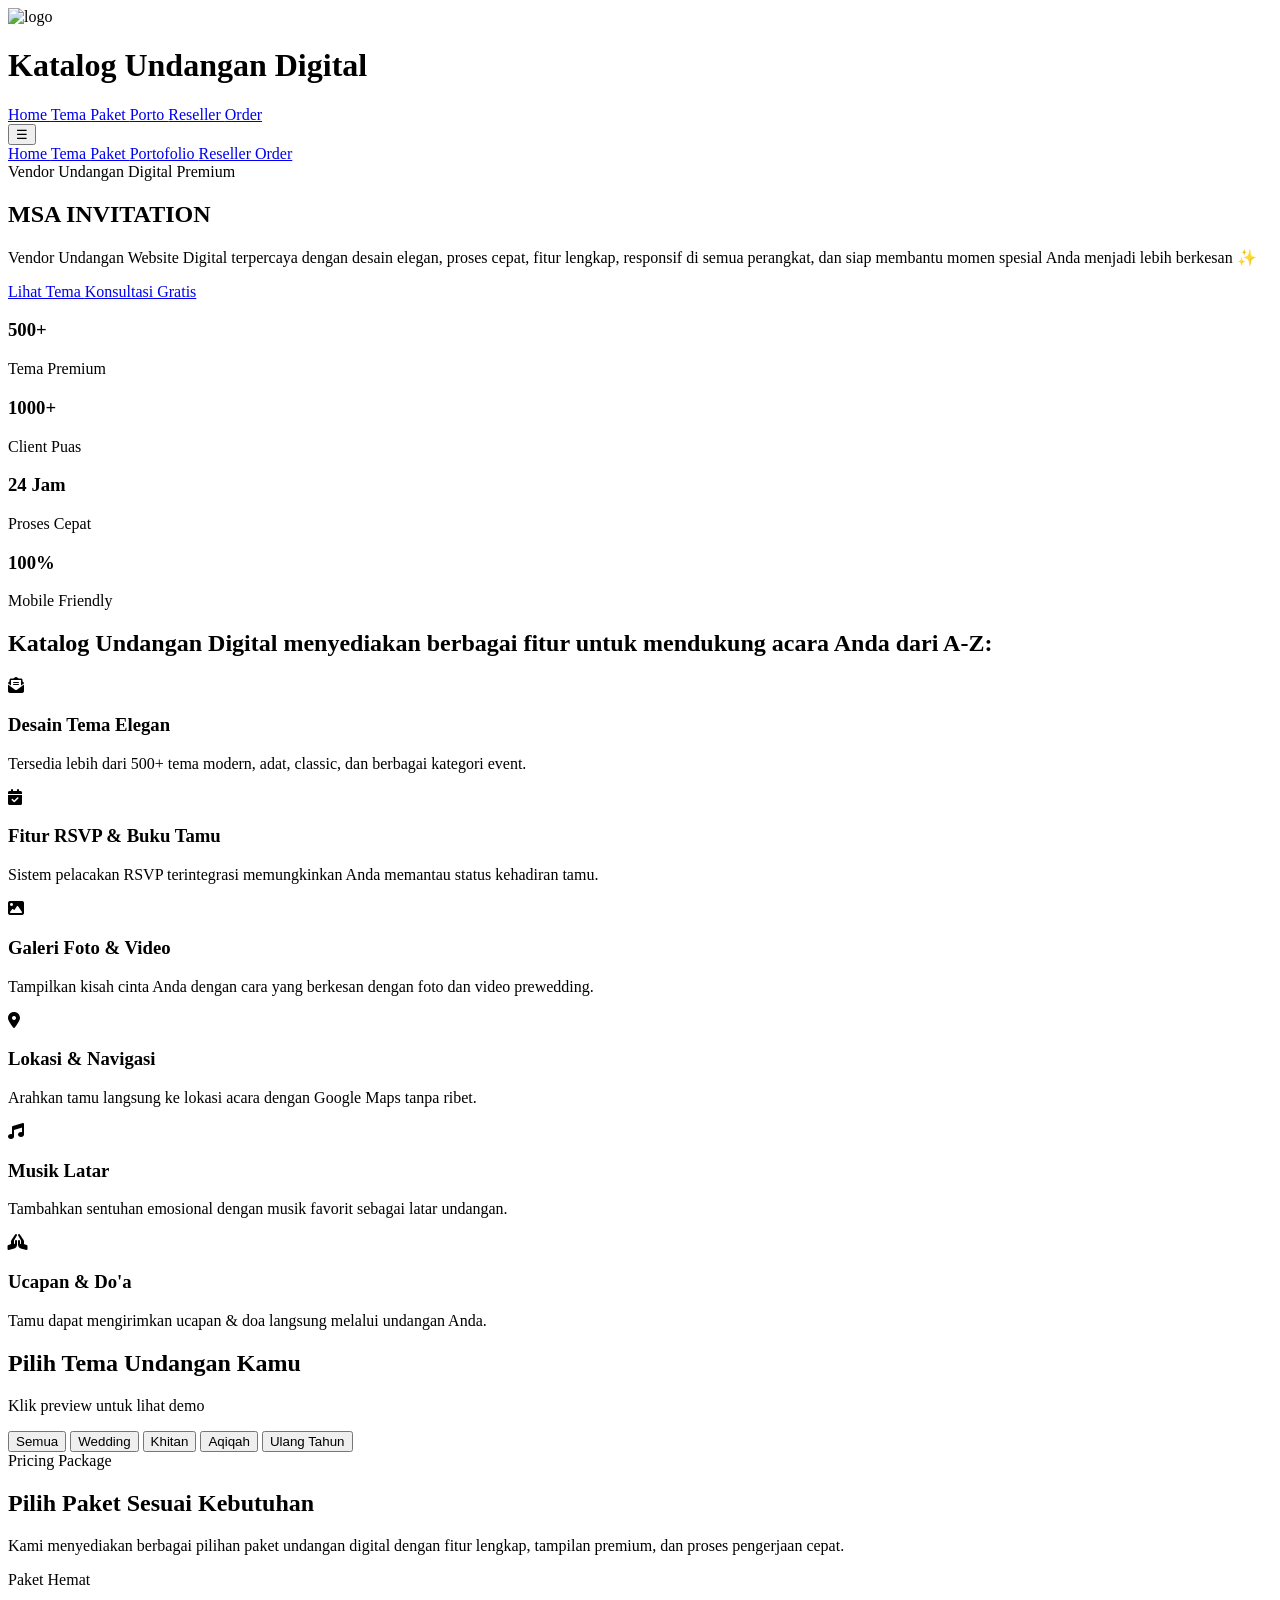
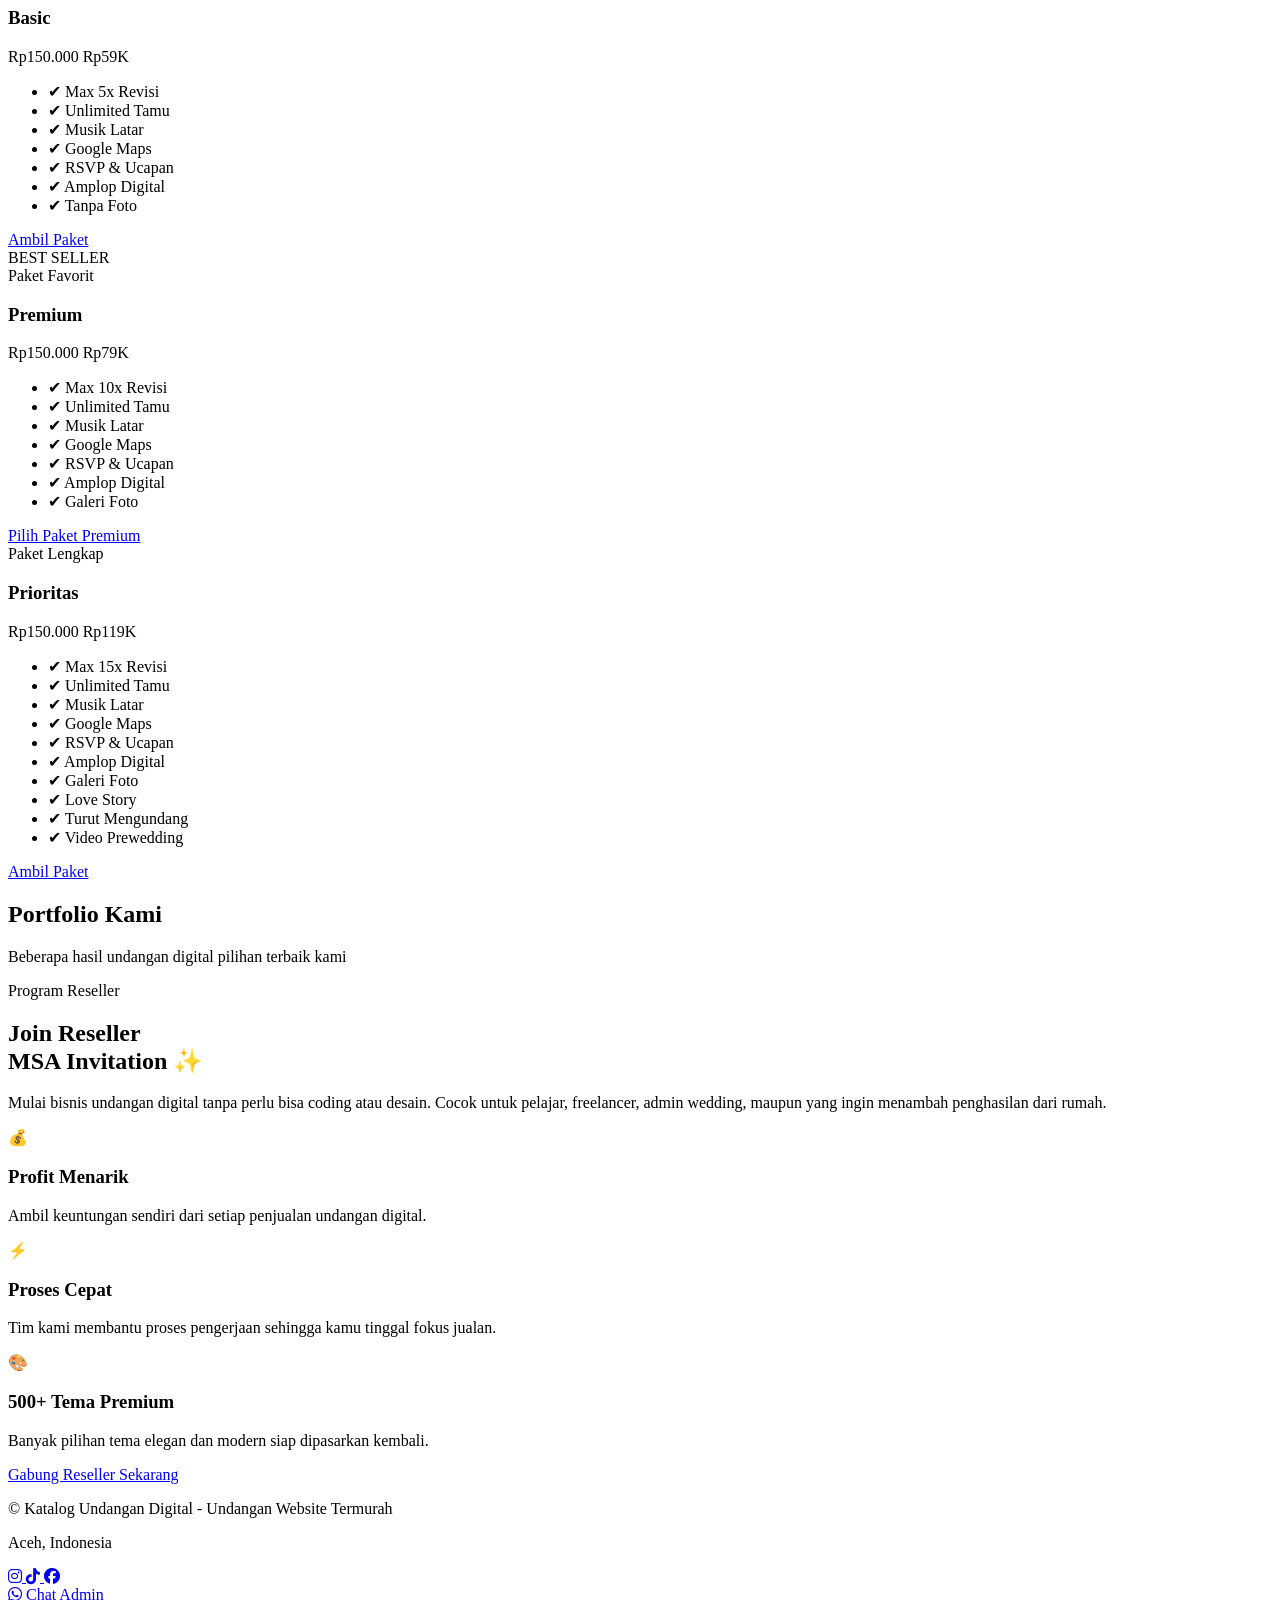
==== index.html @ f4329a40 "Add data-aos attribute to section for animation Added data-aos attribute for fade-up animation." ====
<!DOCTYPE html>
<html lang="id">
<head>
  <meta charset="UTF-8">
  <meta name="viewport" content="width=device-width, initial-scale=1.0">

  <!-- ✅ WA Preview -->
  <meta property="og:title" content="Katalog Undangan Digital Premium ✨" />
  <meta property="og:description" content="Pilih tema undangan digital elegan & modern. Bisa custom sesuai keinginan kamu 💌" />
  <meta property="og:image" content="https://undangan-katalog-omega.vercel.app/MSA-H.png" />
  <meta property="og:url" content="https://undangan-katalog-omega.vercel.app/" />
  <meta property="og:type" content="website" />

  <title>MSA Invitation</title>
  <link rel="icon" type="image/png" href="assets/MSA H.png">

  <script src="https://cdn.tailwindcss.com"></script>

  <!-- 🔥 TAMBAHKAN INI -->
  <link rel="stylesheet" href="https://cdnjs.cloudflare.com/ajax/libs/font-awesome/6.5.0/css/all.min.css">

  <link rel="stylesheet" href="assets/style.css">
  <!-- AOS ANIMATION -->
<link href="https://unpkg.com/aos@2.3.4/dist/aos.css" rel="stylesheet">
</head>

<body class="relative min-h-screen bg-gradient-to-br from-[#FFF8F2] via-[#F7E7CE] to-[#EADBC8] overflow-x-hidden">

  <!-- GLOW -->
<div class="fixed inset-0 overflow-hidden -z-10 pointer-events-none">

  <div class="absolute top-[-100px] left-[-100px] w-[400px] h-[400px] bg-[#D4AF37]/20 rounded-full blur-3xl"></div>

  <div class="absolute bottom-[-120px] right-[-120px] w-[400px] h-[400px] bg-pink-200/20 rounded-full blur-3xl"></div>

</div>

<!-- NAVBAR -->
<header class="fixed top-0 left-0 w-full bg-white/80 backdrop-blur shadow z-50">

  <div class="max-w-6xl mx-auto px-4 py-3 flex justify-between items-center">

    <!-- LOGO -->
    <div class="flex items-center gap-2">

      <img src="assets/MSA H.png" alt="logo"
        class="w-8 h-8 object-contain">

      <h1 class="font-bold text-sm md:text-lg">
        Katalog Undangan Digital
      </h1>

    </div>

    <!-- MENU DESKTOP -->
    <nav class="hidden md:flex items-center gap-6 text-sm">

      <a href="#" class="hover:text-black text-gray-600">
        Home
      </a>

      <a href="#katalog" class="hover:text-black text-gray-600">
        Tema
      </a>

      <a href="#paket" class="hover:text-black text-gray-600">
        Paket
      </a>

      <a href="#porto" class="hover:text-black text-gray-600">
        Porto
      </a>

      <a href="#reseller" class="hover:text-black text-gray-600">
  Reseller
</a>

      <a href="https://wa.me/6281261233730"
        target="_blank"
        class="bg-black text-white px-4 py-2 rounded-full hover:bg-gray-800 transition">

        Order

      </a>

    </nav>

    <!-- BUTTON MOBILE -->
    <button id="menuBtn"
      class="md:hidden text-2xl">

      ☰

    </button>

  </div>

  <!-- MOBILE MENU -->
  <div id="mobileMenu"
    class="hidden md:hidden bg-white border-t px-4 py-4 space-y-3">

    <a href="#"
      onclick="tutupMenu()"
      class="block text-gray-700">
      Home
    </a>

    <a href="#katalog"
      onclick="tutupMenu()"
      class="block text-gray-700">
      Tema
    </a>

    <a href="#paket"
      onclick="tutupMenu()"
      class="block text-gray-700">
      Paket
    </a>

    <a href="#porto"
      onclick="tutupMenu()"
      class="block text-gray-700">
      Portofolio
    </a>

    <a href="#reseller"
  onclick="tutupMenu()"
  class="block text-gray-700">
  Reseller
</a>

    <a href="https://wa.me/6281261233730"
      target="_blank"
      class="block text-center bg-black text-white py-2 rounded-full">

      Order

    </a>

  </div>

</header>
  </div>
</div>
<!-- HERO -->
<section class="pt-32 pb-16 text-center" data-aos="fade-up">

  <div class="max-w-4xl mx-auto px-4">

    <!-- BADGE -->
    <div class="inline-flex items-center gap-2 px-4 py-2 rounded-full bg-white/70 backdrop-blur border border-white/40 shadow-sm mb-6">

      <span class="w-2 h-2 rounded-full bg-green-500 animate-pulse"></span>

      <span class="text-sm text-gray-700">
        Vendor Undangan Digital Premium
      </span>

    </div>

    <!-- TITLE -->
    <h1 class="text-4xl md:text-6xl font-bold leading-tight mb-6">

      <span class="bg-gradient-to-r from-black to-gray-500 bg-clip-text text-transparent">
        MSA INVITATION
      </span>

    </h1>

    <!-- SUBTITLE -->
    <p class="text-gray-600 text-base md:text-xl leading-relaxed max-w-3xl mx-auto">

      Vendor Undangan Website Digital terpercaya dengan desain elegan,
      proses cepat, fitur lengkap, responsif di semua perangkat,
      dan siap membantu momen spesial Anda menjadi lebih berkesan ✨

    </p>

    <!-- BUTTON -->
    <div class="flex flex-wrap justify-center gap-4 mt-8">

      <a href="#katalog"
        class="px-6 py-3 rounded-full bg-black text-white hover:bg-gray-800 transition">

        Lihat Tema

      </a>

      <a href="https://wa.me/6281261233730"
        target="_blank"
        class="px-6 py-3 rounded-full bg-white border hover:bg-gray-100 transition">

        Konsultasi Gratis

      </a>

    </div>

  </div>

</section>

<!-- TRUST SECTION -->
<section class="pb-16" data-aos="fade-up">

  <div class="max-w-5xl mx-auto px-4">

    <div class="grid grid-cols-2 md:grid-cols-4 gap-4">

      <!-- 1 -->
      <div class="bg-white/70 backdrop-blur rounded-2xl p-6 text-center border border-white/40 shadow-sm hover:shadow-xl transition">

        <h3 class="text-3xl font-bold">
          500+
        </h3>

        <p class="text-gray-500 text-sm mt-2">
          Tema Premium
        </p>

      </div>

      <!-- 2 -->
      <div class="bg-white/70 backdrop-blur rounded-2xl p-6 text-center border border-white/40 shadow-sm hover:shadow-xl transition">

        <h3 class="text-3xl font-bold">
          1000+
        </h3>

        <p class="text-gray-500 text-sm mt-2">
          Client Puas
        </p>

      </div>

      <!-- 3 -->
      <div class="bg-white/70 backdrop-blur rounded-2xl p-6 text-center border border-white/40 shadow-sm hover:shadow-xl transition">

        <h3 class="text-3xl font-bold">
          24 Jam
        </h3>

        <p class="text-gray-500 text-sm mt-2">
          Proses Cepat
        </p>

      </div>

      <!-- 4 -->
      <div class="bg-white/70 backdrop-blur rounded-2xl p-6 text-center border border-white/40 shadow-sm hover:shadow-xl transition">

        <h3 class="text-3xl font-bold">
          100%
        </h3>

        <p class="text-gray-500 text-sm mt-2">
          Mobile Friendly
        </p>

      </div>

    </div>

  </div>

</section>

<section class="pt-24 md:pt-32" data-aos="fade-up">
  <div class="max-w-6xl mx-auto px-4">

    <h2 class="text-3xl md:text-4xl font-semibold text-center mb-12 max-w-3xl mx-auto leading-snug">
      <span class="text-gradient">Katalog Undangan Digital</span> menyediakan
      berbagai fitur untuk mendukung acara Anda dari A-Z:
    </h2>

    <div class="grid sm:grid-cols-2 md:grid-cols-3 gap-6">

  <!-- 1 -->
  <div class="p-6 rounded-xl border bg-white/70 backdrop-blur hover:shadow-lg transition">
    <div class="w-12 h-12 flex items-center justify-center bg-pink-100 text-pink-600 rounded-xl mb-4 text-xl">
      <i class="fas fa-envelope-open-text"></i>
    </div>
    <h3 class="text-lg font-semibold mb-2">Desain Tema Elegan</h3>
    <p class="text-sm text-gray-600">
      Tersedia lebih dari 500+ tema modern, adat, classic, dan berbagai kategori event.
    </p>
  </div>

  <!-- 2 -->
  <div class="p-6 rounded-xl border bg-white/70 backdrop-blur hover:shadow-lg transition">
    <div class="w-12 h-12 flex items-center justify-center bg-blue-100 text-blue-600 rounded-xl mb-4 text-xl">
      <i class="fas fa-calendar-check"></i>
    </div>
    <h3 class="text-lg font-semibold mb-2">Fitur RSVP & Buku Tamu</h3>
    <p class="text-sm text-gray-600">
      Sistem pelacakan RSVP terintegrasi memungkinkan Anda memantau status kehadiran tamu.
    </p>
  </div>

  <!-- 3 -->
  <div class="p-6 rounded-xl border bg-white/70 backdrop-blur hover:shadow-lg transition">
    <div class="w-12 h-12 flex items-center justify-center bg-purple-100 text-purple-600 rounded-xl mb-4 text-xl">
      <i class="fas fa-image"></i>
    </div>
    <h3 class="text-lg font-semibold mb-2">Galeri Foto & Video</h3>
    <p class="text-sm text-gray-600">
      Tampilkan kisah cinta Anda dengan cara yang berkesan dengan foto dan video prewedding.
    </p>
  </div>

  <!-- 4 -->
  <div class="p-6 rounded-xl border bg-white/70 backdrop-blur hover:shadow-lg transition">
    <div class="w-12 h-12 flex items-center justify-center bg-green-100 text-green-600 rounded-xl mb-4 text-xl">
      <i class="fas fa-map-marker-alt"></i>
    </div>
    <h3 class="text-lg font-semibold mb-2">Lokasi & Navigasi</h3>
    <p class="text-sm text-gray-600">
      Arahkan tamu langsung ke lokasi acara dengan Google Maps tanpa ribet.
    </p>
  </div>

  <!-- 5 -->
  <div class="p-6 rounded-xl border bg-white/70 backdrop-blur hover:shadow-lg transition">
    <div class="w-12 h-12 flex items-center justify-center bg-yellow-100 text-yellow-600 rounded-xl mb-4 text-xl">
      <i class="fas fa-music"></i>
    </div>
    <h3 class="text-lg font-semibold mb-2">Musik Latar</h3>
    <p class="text-sm text-gray-600">
      Tambahkan sentuhan emosional dengan musik favorit sebagai latar undangan.
    </p>
  </div>

  <!-- 6 -->
  <div class="p-6 rounded-xl border bg-white/70 backdrop-blur hover:shadow-lg transition">
    <div class="w-12 h-12 flex items-center justify-center bg-indigo-100 text-indigo-600 rounded-xl mb-4 text-xl">
      <i class="fas fa-hands-praying"></i>
    </div>
    <h3 class="text-lg font-semibold mb-2">Ucapan & Do'a</h3>
    <p class="text-sm text-gray-600">
      Tamu dapat mengirimkan ucapan & doa langsung melalui undangan Anda.
    </p>
  </div>

</div>

    </div>
  </div>
</section>

  <!-- HERO -->
  <section class="text-center py-10">
    <h2 class="text-2xl font-bold">Pilih Tema Undangan Kamu</h2>
    <p class="text-gray-500">Klik preview untuk lihat demo</p>
  </section>
<div class="max-w-6xl mx-auto px-4 mb-6 flex gap-3 flex-wrap justify-center">

  <button onclick="filterKategori('all')" class="btn-filter active">Semua</button>
  <button onclick="filterKategori('wedding')" class="btn-filter">Wedding</button>
  <button onclick="filterKategori('khitan')" class="btn-filter">Khitan</button>
  <button onclick="filterKategori('aqiqah')" class="btn-filter">Aqiqah</button>
  <button onclick="filterKategori('ulangtahun')" class="btn-filter">Ulang Tahun</button>

</div>
  <!-- KATALOG -->
  <section class="max-w-6xl mx-auto px-4 pb-10">
  <div id="katalog" class="grid grid-cols-2 sm:grid-cols-2 md:grid-cols-3 gap-4 scroll-mt-36"></div>
</section>
<section id="paket" class="py-24">

  <div class="max-w-7xl mx-auto px-4">

    <!-- TITLE -->
    <div class="text-center mb-16">

      <span class="px-4 py-2 rounded-full bg-black text-white text-sm">
        Pricing Package
      </span>

      <h2 class="text-4xl md:text-5xl font-bold mt-6 mb-4 leading-tight">
        Pilih Paket
        <span class="text-gray-400">
          Sesuai Kebutuhan
        </span>
      </h2>

      <p class="max-w-2xl mx-auto text-gray-500 leading-relaxed">
        Kami menyediakan berbagai pilihan paket undangan digital
        dengan fitur lengkap, tampilan premium, dan proses pengerjaan cepat.
      </p>

    </div>

    <!-- GRID -->
    <div class="grid md:grid-cols-3 gap-8 items-stretch">

      <!-- BASIC -->
      <div class="rounded-3xl bg-white border border-gray-200 p-8 hover:shadow-2xl transition duration-300">

        <div class="mb-8">

          <span class="text-sm text-gray-500">
            Paket Hemat
          </span>

          <h3 class="text-3xl font-bold mt-2 mb-3">
            Basic
          </h3>

          <div class="flex items-center gap-3">

            <span class="text-gray-400 line-through">
              Rp150.000
            </span>

            <span class="text-4xl font-bold">
              Rp59K
            </span>

          </div>

        </div>

        <ul class="space-y-4 text-gray-600 mb-10">

          <li>✔ Max 5x Revisi</li>
          <li>✔ Unlimited Tamu</li>
          <li>✔ Musik Latar</li>
          <li>✔ Google Maps</li>
          <li>✔ RSVP & Ucapan</li>
          <li>✔ Amplop Digital</li>
          <li>✔ Tanpa Foto</li>

        </ul>

        <a href="https://wa.me/6281261233730?text=Saya+mau+paket+Basic"
          target="_blank"
          class="block text-center py-3 rounded-2xl border border-black hover:bg-black hover:text-white transition">

          Ambil Paket

        </a>

      </div>

      <!-- PREMIUM -->
      <div class="rounded-3xl bg-black text-white p-8 scale-105 shadow-2xl relative overflow-hidden">

        <!-- BADGE -->
        <div class="absolute top-5 right-5">

          <span class="bg-yellow-400 text-black text-xs font-semibold px-3 py-1 rounded-full">
            BEST SELLER
          </span>

        </div>

        <div class="absolute top-[-80px] right-[-80px] w-[200px] h-[200px] bg-yellow-400/20 rounded-full blur-3xl"></div>

        <div class="relative z-10">

          <div class="mb-8">

            <span class="text-sm text-gray-300">
              Paket Favorit
            </span>

            <h3 class="text-3xl font-bold mt-2 mb-3">
              Premium
            </h3>

            <div class="flex items-center gap-3">

              <span class="text-gray-400 line-through">
                Rp150.000
              </span>

              <span class="text-5xl font-bold">
                Rp79K
              </span>

            </div>

          </div>

          <ul class="space-y-4 text-gray-200 mb-10">

            <li>✔ Max 10x Revisi</li>
            <li>✔ Unlimited Tamu</li>
            <li>✔ Musik Latar</li>
            <li>✔ Google Maps</li>
            <li>✔ RSVP & Ucapan</li>
            <li>✔ Amplop Digital</li>
            <li>✔ Galeri Foto</li>

          </ul>

          <a href="https://wa.me/6281261233730?text=Saya+mau+paket+Premium"
            target="_blank"
            class="block text-center py-3 rounded-2xl bg-white text-black font-semibold hover:scale-105 transition">

            Pilih Paket Premium

          </a>

        </div>

      </div>

      <!-- PRIORITAS -->
      <div class="rounded-3xl bg-white border border-gray-200 p-8 hover:shadow-2xl transition duration-300">

        <div class="mb-8">

          <span class="text-sm text-gray-500">
            Paket Lengkap
          </span>

          <h3 class="text-3xl font-bold mt-2 mb-3">
            Prioritas
          </h3>

          <div class="flex items-center gap-3">

            <span class="text-gray-400 line-through">
              Rp150.000
            </span>

            <span class="text-4xl font-bold">
              Rp119K
            </span>

          </div>

        </div>

        <ul class="space-y-4 text-gray-600 mb-10">

          <li>✔ Max 15x Revisi</li>
          <li>✔ Unlimited Tamu</li>
          <li>✔ Musik Latar</li>
          <li>✔ Google Maps</li>
          <li>✔ RSVP & Ucapan</li>
          <li>✔ Amplop Digital</li>
          <li>✔ Galeri Foto</li>
          <li>✔ Love Story</li>
          <li>✔ Turut Mengundang</li>
          <li>✔ Video Prewedding</li>

        </ul>

        <a href="https://wa.me/6281261233730?text=Saya+mau+paket+Prioritas"
          target="_blank"
          class="block text-center py-3 rounded-2xl border border-black hover:bg-black hover:text-white transition">

          Ambil Paket

        </a>

      </div>

    </div>

  </div>

</section>
    
<section id="porto" class="max-w-6xl mx-auto px-4 py-16">

  <h2 class="text-2xl font-bold text-center mb-10">
    Portfolio Kami
  </h2>

   <p class="text-center max-w-2xl mx-auto mb-10 opacity-80">
      Beberapa hasil undangan digital pilihan terbaik kami
    </p>
      
  <div id="portoList" class="grid md:grid-cols-3 gap-6"></div>

</section>
  <!-- RESELLER -->
<section id="reseller" class="py-20">

  <div class="max-w-6xl mx-auto px-4">

    <div class="rounded-3xl bg-gradient-to-br from-black to-gray-800 text-white p-8 md:p-14 overflow-hidden relative">

      <!-- GLOW -->
      <div class="absolute top-[-100px] right-[-100px] w-[250px] h-[250px] bg-yellow-400/20 blur-3xl rounded-full"></div>

      <div class="relative z-10">

        <!-- TITLE -->
        <div class="text-center mb-12">

          <span class="px-4 py-2 rounded-full bg-white/10 border border-white/20 text-sm">
            Program Reseller
          </span>

          <h2 class="text-3xl md:text-5xl font-bold mt-6 mb-4 leading-tight">

            Join Reseller
            <br>
            MSA Invitation ✨

          </h2>

          <p class="text-gray-300 max-w-3xl mx-auto leading-relaxed">

            Mulai bisnis undangan digital tanpa perlu bisa coding atau desain.
            Cocok untuk pelajar, freelancer, admin wedding, maupun yang ingin
            menambah penghasilan dari rumah.

          </p>

        </div>

        <!-- BENEFIT -->
        <div class="grid md:grid-cols-3 gap-6 mb-12">

          <!-- 1 -->
          <div class="rounded-2xl bg-white/5 border border-white/10 p-6 backdrop-blur">

            <div class="text-3xl mb-4">
              💰
            </div>

            <h3 class="text-xl font-semibold mb-2">
              Profit Menarik
            </h3>

            <p class="text-gray-300 text-sm leading-relaxed">
              Ambil keuntungan sendiri dari setiap penjualan undangan digital.
            </p>

          </div>

          <!-- 2 -->
          <div class="rounded-2xl bg-white/5 border border-white/10 p-6 backdrop-blur">

            <div class="text-3xl mb-4">
              ⚡
            </div>

            <h3 class="text-xl font-semibold mb-2">
              Proses Cepat
            </h3>

            <p class="text-gray-300 text-sm leading-relaxed">
              Tim kami membantu proses pengerjaan sehingga kamu tinggal fokus jualan.
            </p>

          </div>

          <!-- 3 -->
          <div class="rounded-2xl bg-white/5 border border-white/10 p-6 backdrop-blur">

            <div class="text-3xl mb-4">
              🎨
            </div>

            <h3 class="text-xl font-semibold mb-2">
              500+ Tema Premium
            </h3>

            <p class="text-gray-300 text-sm leading-relaxed">
              Banyak pilihan tema elegan dan modern siap dipasarkan kembali.
            </p>

          </div>

        </div>

        <!-- CTA -->
        <div class="text-center">

          <a href="https://wa.me/6281261233730?text=Halo+saya+ingin+join+reseller"
            target="_blank"
            class="inline-block px-8 py-4 rounded-full bg-white text-black font-semibold hover:scale-105 transition">

            Gabung Reseller Sekarang

          </a>

        </div>

      </div>

    </div>

  </div>

</section>
<!-- 🔥 FOOTER TARUH DI SINI -->
<footer class="bg-white mt-10 border-t">

  <div class="max-w-6xl mx-auto px-4 py-8 text-center">

    <p class="text-sm text-gray-500 mb-2">
      © Katalog Undangan Digital - Undangan Website Termurah
    </p>

    <p class="text-sm text-gray-400 mb-6">
      Aceh, Indonesia
    </p>

<div class="flex justify-center gap-5 text-xl">

  <!-- INSTAGRAM -->
  <a href="https://instagram.com/usernamekamu" target="_blank"
     class="text-gray-500 hover:text-black hover:scale-110 transition">
    <i class="fab fa-instagram"></i>
  </a>

  <!-- TIKTOK -->
  <a href="https://tiktok.com/@usernamekamu" target="_blank"
     class="text-gray-500 hover:text-black hover:scale-110 transition">
    <i class="fab fa-tiktok"></i>
  </a>

  <!-- FACEBOOK -->
  <a href="https://facebook.com/usernamekamu" target="_blank"
     class="text-gray-500 hover:text-black hover:scale-110 transition">
    <i class="fab fa-facebook"></i>
  </a>

</div>

  </div>

</footer>

<!-- SCRIPT -->
  <script src="assets/script.js"></script>
  <!-- SCRIPT MENU MOBILE -->
<script>
function tutupMenu() {
  const menu = document.getElementById("mobileMenu");
  const btn = document.getElementById("menuBtn");

  if (menu) menu.classList.add("hidden");
  if (btn) btn.innerText = "☰";
}

document.addEventListener("DOMContentLoaded", function () {
  const btn = document.getElementById("menuBtn");
  const menu = document.getElementById("mobileMenu");

  if (btn && menu) {
    btn.addEventListener("click", function () {
      menu.classList.toggle("hidden");
      btn.innerText = menu.classList.contains("hidden") ? "☰" : "✕";
    });
  }
});
</script>

<!-- FLOATING WHATSAPP -->
<a href="https://wa.me/6281261233730"
   target="_blank"
   class="fixed bottom-5 right-5 z-50 flex items-center gap-3 bg-green-500 text-white px-5 py-3 rounded-full shadow-2xl hover:scale-105 transition duration-300">

   <i class="fab fa-whatsapp text-2xl"></i>

   <span class="hidden md:block font-medium">
      Chat Admin
   </span>

</a>
<!-- AOS -->
<script src="https://unpkg.com/aos@2.3.4/dist/aos.js"></script>

<script>
AOS.init({
  duration: 800,
  once: true
});
</script>
</body>
</html>
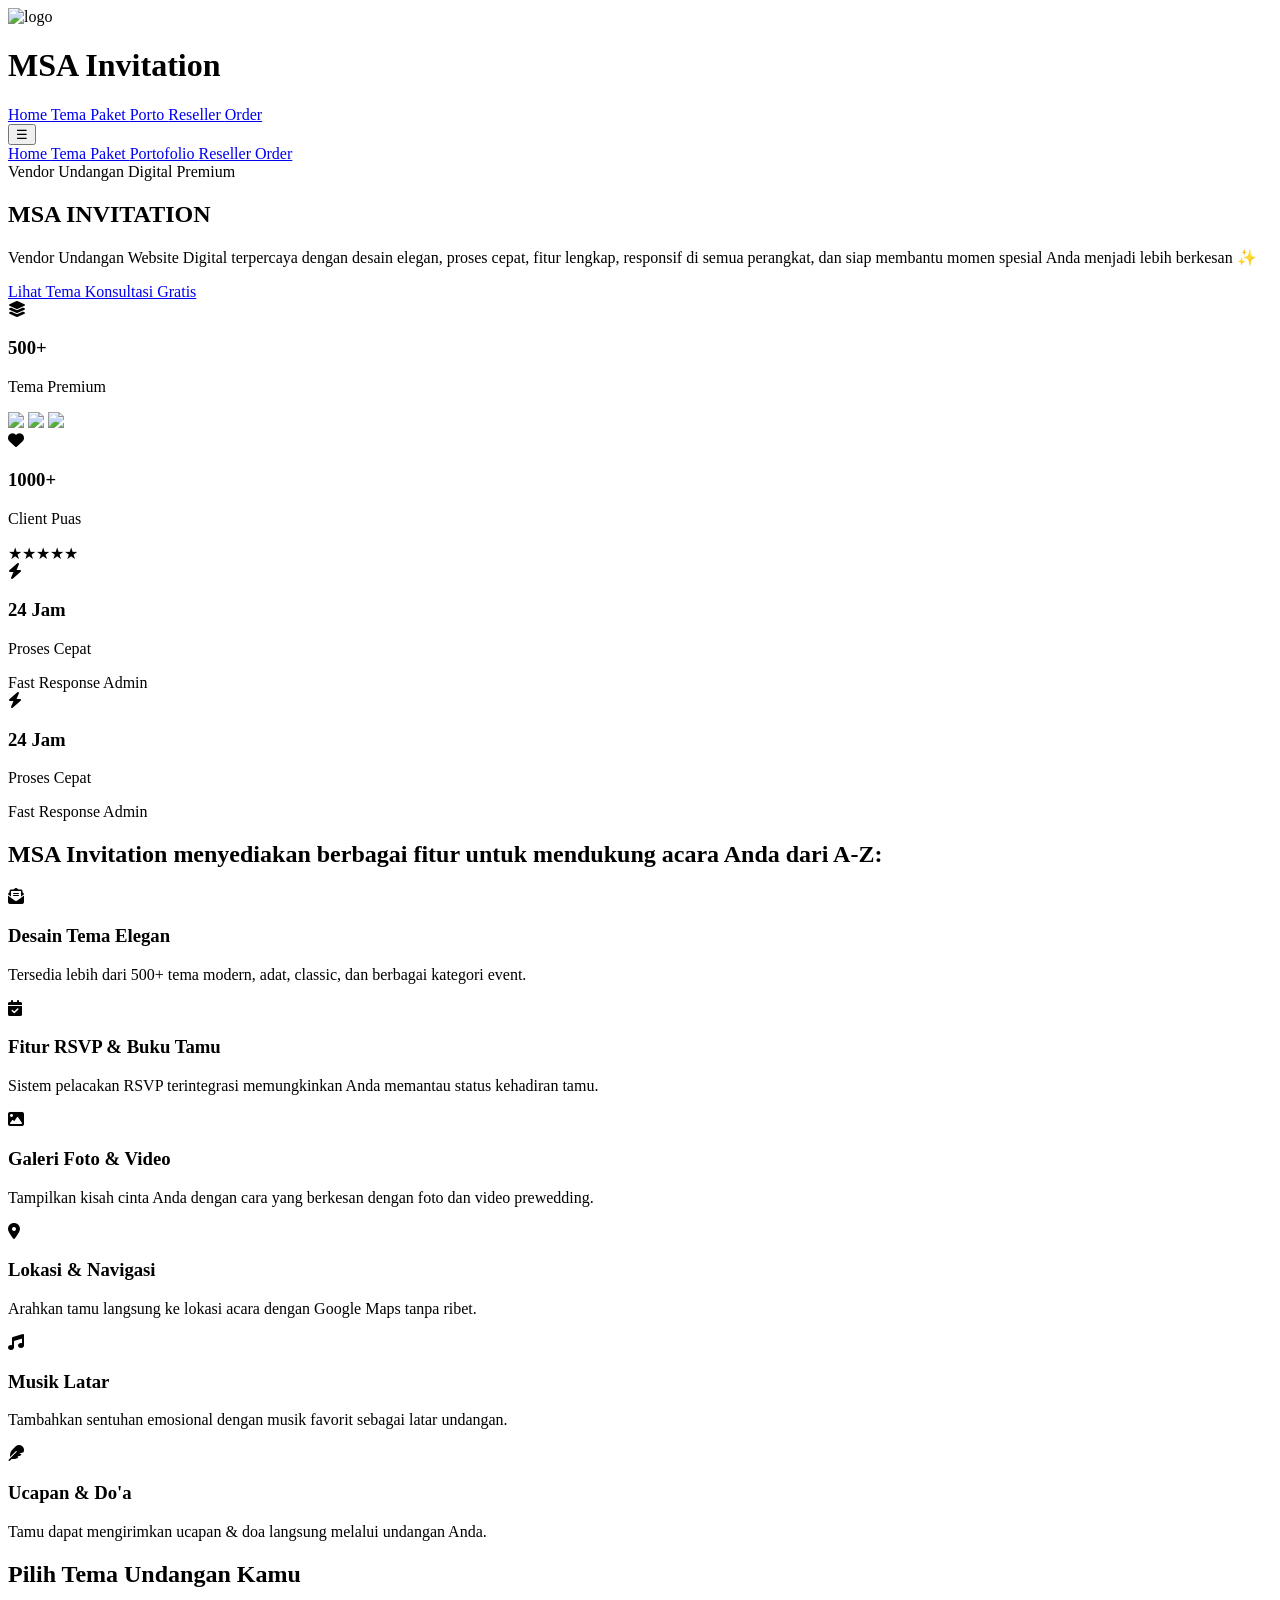
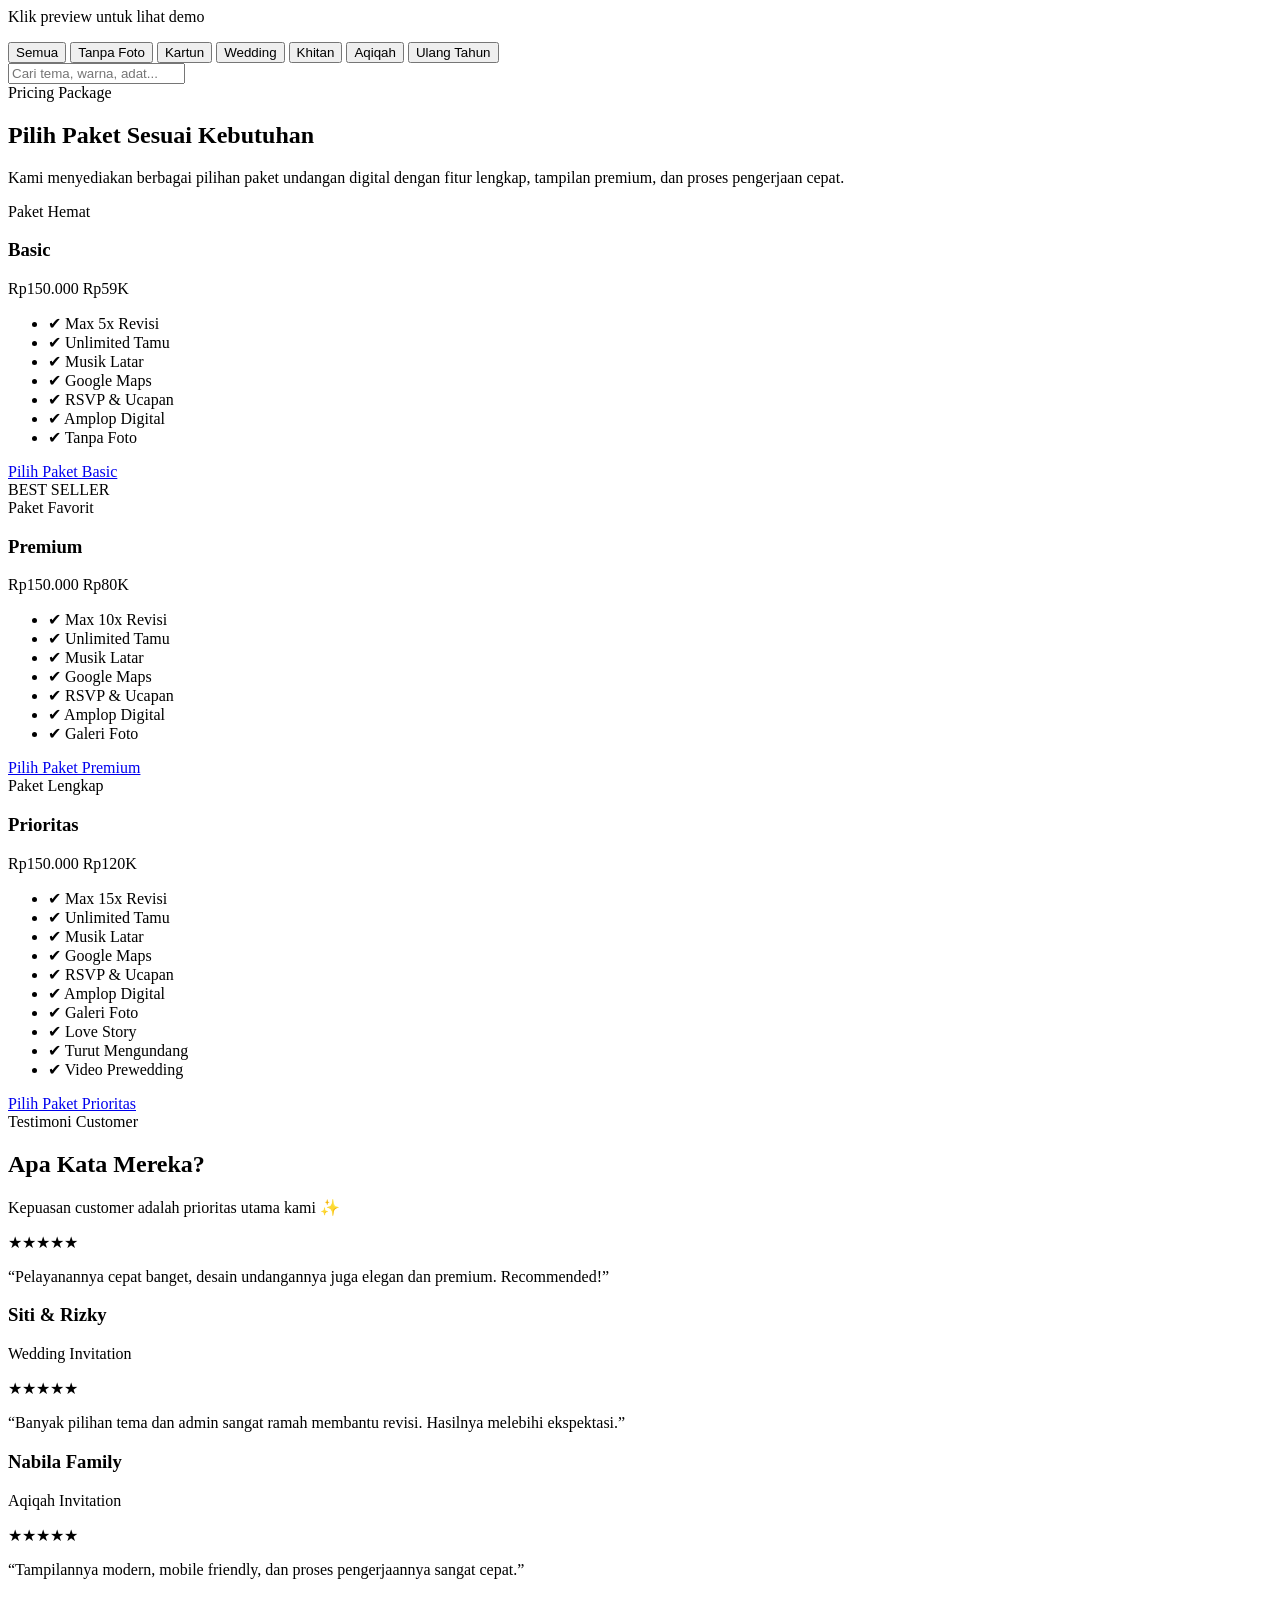
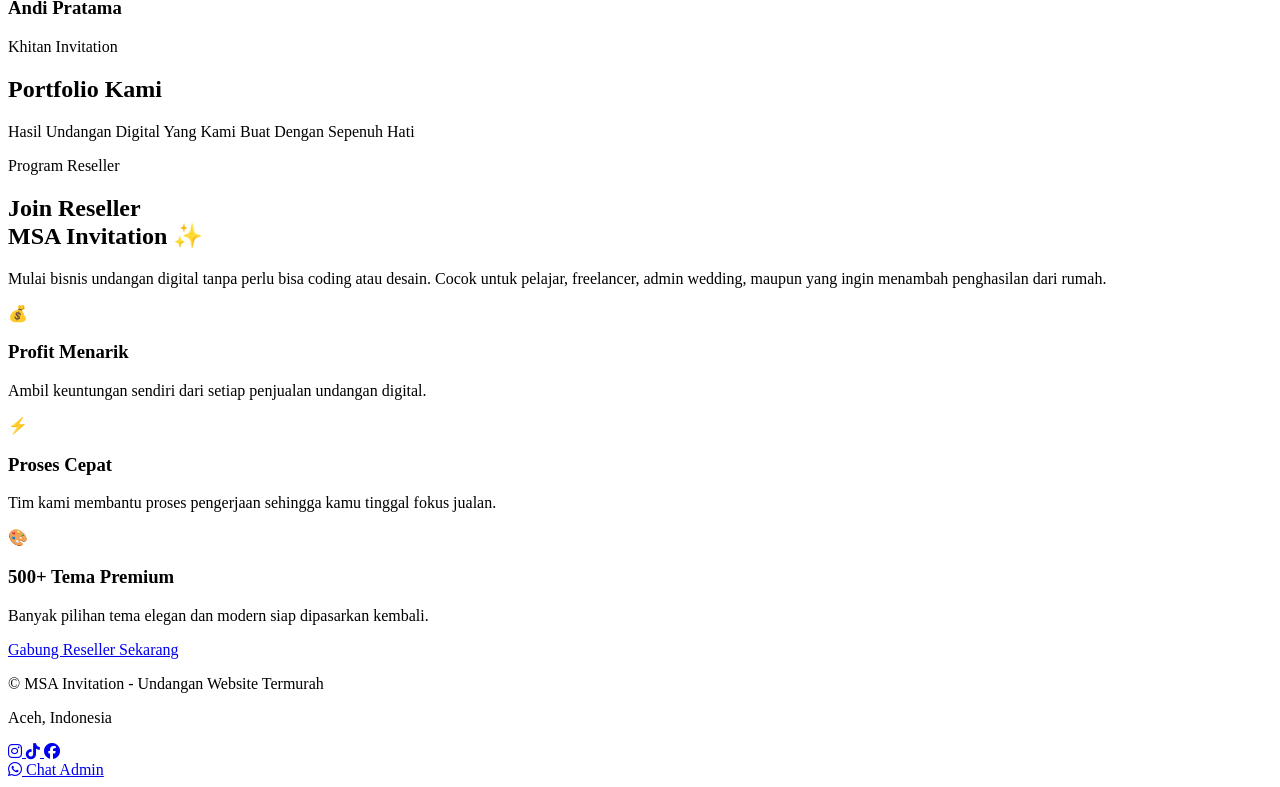
==== commit 8c85e294: "Update image sources in mini preview section Replaced image sources with new asset files." ====
--- a/index.html
+++ b/index.html
@@ -5,7 +5,7 @@
   <meta name="viewport" content="width=device-width, initial-scale=1.0">
 
   <!-- ✅ WA Preview -->
-  <meta property="og:title" content="Katalog Undangan Digital Premium ✨" />
+  <meta property="og:title" content="MSA Invitation" />
   <meta property="og:description" content="Pilih tema undangan digital elegan & modern. Bisa custom sesuai keinginan kamu 💌" />
   <meta property="og:image" content="https://undangan-katalog-omega.vercel.app/MSA-H.png" />
   <meta property="og:url" content="https://undangan-katalog-omega.vercel.app/" />
@@ -47,7 +47,7 @@
         class="w-8 h-8 object-contain">
 
       <h1 class="font-bold text-sm md:text-lg">
-        Katalog Undangan Digital
+        MSA Invitation
       </h1>
 
     </div>
@@ -208,56 +208,119 @@
     <div class="grid grid-cols-2 md:grid-cols-4 gap-4">
 
       <!-- 1 -->
-      <div class="bg-white/70 backdrop-blur rounded-2xl p-6 text-center border border-white/40 shadow-sm hover:shadow-xl transition">
-
-        <h3 class="text-3xl font-bold">
-          500+
-        </h3>
-
-        <p class="text-gray-500 text-sm mt-2">
-          Tema Premium
-        </p>
-
+<div class="relative overflow-hidden bg-gradient-to-br from-white to-orange-50 backdrop-blur rounded-3xl p-6 text-center border border-orange-100 shadow-sm hover:shadow-2xl hover:-translate-y-1 transition duration-300">
+
+  <!-- glow -->
+  <div class="absolute top-[-30px] right-[-30px] w-24 h-24 bg-orange-200/40 blur-2xl rounded-full"></div>
+
+  <!-- icon -->
+  <div class="relative z-10 w-14 h-14 mx-auto rounded-2xl bg-orange-100 flex items-center justify-center mb-4">
+
+    <i class="fas fa-layer-group text-orange-500 text-xl"></i>
+
+  </div>
+
+  <!-- angka -->
+  <h3 class="relative z-10 text-4xl font-bold">
+    500+
+  </h3>
+
+  <p class="relative z-10 text-gray-500 text-sm mt-2">
+    Tema Premium
+  </p>
+
+  <!-- mini preview -->
+  <div class="relative z-10 flex justify-center mt-5">
+
+    <img src="assets/a.jpeg"
+      class="w-12 h-20 object-cover rounded-lg border-2 border-white shadow rotate-[-8deg]">
+
+    <img src="assets/b.jpeg"
+      class="w-12 h-20 object-cover rounded-lg border-2 border-white shadow -ml-3">
+
+    <img src="assets/c.jpeg"
+      class="w-12 h-20 object-cover rounded-lg border-2 border-white shadow rotate-[8deg] -ml-3">
+
+  </div>
+
+</div>
       </div>
 
       <!-- 2 -->
-      <div class="bg-white/70 backdrop-blur rounded-2xl p-6 text-center border border-white/40 shadow-sm hover:shadow-xl transition">
-
-        <h3 class="text-3xl font-bold">
-          1000+
-        </h3>
-
-        <p class="text-gray-500 text-sm mt-2">
-          Client Puas
-        </p>
-
-      </div>
+<div class="relative overflow-hidden bg-gradient-to-br from-white to-pink-50 backdrop-blur rounded-3xl p-6 text-center border border-pink-100 shadow-sm hover:shadow-2xl hover:-translate-y-1 transition duration-300">
+
+  <div class="absolute bottom-[-30px] left-[-30px] w-24 h-24 bg-pink-200/40 blur-2xl rounded-full"></div>
+
+  <div class="relative z-10 w-14 h-14 mx-auto rounded-2xl bg-pink-100 flex items-center justify-center mb-4">
+
+    <i class="fas fa-heart text-pink-500 text-xl"></i>
+
+  </div>
+
+  <h3 class="relative z-10 text-4xl font-bold">
+    1000+
+  </h3>
+
+  <p class="relative z-10 text-gray-500 text-sm mt-2">
+    Client Puas
+  </p>
+
+  <div class="relative z-10 flex justify-center gap-1 mt-5 text-yellow-400 text-sm">
+
+    ★★★★★
+
+  </div>
+
+</div>
+  <!-- 3 -->
+<div class="relative overflow-hidden bg-gradient-to-br from-white to-blue-50 backdrop-blur rounded-3xl p-6 text-center border border-blue-100 shadow-sm hover:shadow-2xl hover:-translate-y-1 transition duration-300">
+
+  <div class="absolute top-[-30px] left-[-30px] w-24 h-24 bg-blue-200/40 blur-2xl rounded-full"></div>
+
+  <div class="relative z-10 w-14 h-14 mx-auto rounded-2xl bg-blue-100 flex items-center justify-center mb-4">
+
+    <i class="fas fa-bolt text-blue-500 text-xl"></i>
+
+  </div>
+
+  <h3 class="relative z-10 text-4xl font-bold">
+    24 Jam
+  </h3>
+
+  <p class="relative z-10 text-gray-500 text-sm mt-2">
+    Proses Cepat
+  </p>
+
+  <div class="relative z-10 mt-5 text-xs text-blue-500 font-medium">
+    Fast Response Admin
+  </div>
+
+</div>
 
       <!-- 3 -->
-      <div class="bg-white/70 backdrop-blur rounded-2xl p-6 text-center border border-white/40 shadow-sm hover:shadow-xl transition">
-
-        <h3 class="text-3xl font-bold">
-          24 Jam
-        </h3>
-
-        <p class="text-gray-500 text-sm mt-2">
-          Proses Cepat
-        </p>
-
-      </div>
-
-      <!-- 4 -->
-      <div class="bg-white/70 backdrop-blur rounded-2xl p-6 text-center border border-white/40 shadow-sm hover:shadow-xl transition">
-
-        <h3 class="text-3xl font-bold">
-          100%
-        </h3>
-
-        <p class="text-gray-500 text-sm mt-2">
-          Mobile Friendly
-        </p>
-
-      </div>
+<div class="relative overflow-hidden bg-gradient-to-br from-white to-blue-50 backdrop-blur rounded-3xl p-6 text-center border border-blue-100 shadow-sm hover:shadow-2xl hover:-translate-y-1 transition duration-300">
+
+  <div class="absolute top-[-30px] left-[-30px] w-24 h-24 bg-blue-200/40 blur-2xl rounded-full"></div>
+
+  <div class="relative z-10 w-14 h-14 mx-auto rounded-2xl bg-blue-100 flex items-center justify-center mb-4">
+
+    <i class="fas fa-bolt text-blue-500 text-xl"></i>
+
+  </div>
+
+  <h3 class="relative z-10 text-4xl font-bold">
+    24 Jam
+  </h3>
+
+  <p class="relative z-10 text-gray-500 text-sm mt-2">
+    Proses Cepat
+  </p>
+
+  <div class="relative z-10 mt-5 text-xs text-blue-500 font-medium">
+    Fast Response Admin
+  </div>
+
+</div>
 
     </div>
 
@@ -269,7 +332,7 @@
   <div class="max-w-6xl mx-auto px-4">
 
     <h2 class="text-3xl md:text-4xl font-semibold text-center mb-12 max-w-3xl mx-auto leading-snug">
-      <span class="text-gradient">Katalog Undangan Digital</span> menyediakan
+      <span class="text-gradient">MSA Invitation</span> menyediakan
       berbagai fitur untuk mendukung acara Anda dari A-Z:
     </h2>
 
@@ -333,7 +396,7 @@
   <!-- 6 -->
   <div class="p-6 rounded-xl border bg-white/70 backdrop-blur hover:shadow-lg transition">
     <div class="w-12 h-12 flex items-center justify-center bg-indigo-100 text-indigo-600 rounded-xl mb-4 text-xl">
-      <i class="fas fa-hands-praying"></i>
+      <i class="fas fa-feather"></i>
     </div>
     <h3 class="text-lg font-semibold mb-2">Ucapan & Do'a</h3>
     <p class="text-sm text-gray-600">
@@ -347,25 +410,70 @@
   </div>
 </section>
 
-  <!-- HERO -->
-  <section class="text-center py-10">
-    <h2 class="text-2xl font-bold">Pilih Tema Undangan Kamu</h2>
-    <p class="text-gray-500">Klik preview untuk lihat demo</p>
-  </section>
-<div class="max-w-6xl mx-auto px-4 mb-6 flex gap-3 flex-wrap justify-center">
-
-  <button onclick="filterKategori('all')" class="btn-filter active">Semua</button>
-  <button onclick="filterKategori('wedding')" class="btn-filter">Wedding</button>
-  <button onclick="filterKategori('khitan')" class="btn-filter">Khitan</button>
-  <button onclick="filterKategori('aqiqah')" class="btn-filter">Aqiqah</button>
-  <button onclick="filterKategori('ulangtahun')" class="btn-filter">Ulang Tahun</button>
+<!-- HERO -->
+<section class="text-center py-10">
+
+  <h2 class="text-2xl font-bold">
+    Pilih Tema Undangan Kamu
+  </h2>
+
+  <p class="text-gray-500 mt-2">
+    Klik preview untuk lihat demo
+  </p>
+
+</section>
+
+<!-- FILTER -->
+<div class="max-w-6xl mx-auto px-4 mb-8 flex gap-3 flex-wrap justify-center">
+
+  <button onclick="filterKategori('all')" class="btn-filter active">
+    Semua
+  </button>
+
+  <button onclick="filterKategori('tanpafoto')" class="btn-filter">
+    Tanpa Foto
+  </button>
+
+  <button onclick="filterKategori('kartun')" class="btn-filter">
+    Kartun
+  </button>
+
+  <button onclick="filterKategori('wedding')" class="btn-filter">
+    Wedding
+  </button>
+
+  <button onclick="filterKategori('khitan')" class="btn-filter">
+    Khitan
+  </button>
+
+  <button onclick="filterKategori('aqiqah')" class="btn-filter">
+    Aqiqah
+  </button>
+
+  <button onclick="filterKategori('ulangtahun')" class="btn-filter">
+    Ulang Tahun
+  </button>
 
 </div>
+
+<!-- KATALOG -->
+<section class="max-w-6xl mx-auto px-4 pb-10">
+
+  <!-- SEARCH -->
+  <div class="search-box mb-5">
+    <input 
+      type="text"
+      id="search"
+      placeholder="Cari tema, warna, adat..."
+      class="w-full px-4 py-3 rounded-2xl border border-gray-200 outline-none"
+    >
+  </div>
+
   <!-- KATALOG -->
-  <section class="max-w-6xl mx-auto px-4 pb-10">
   <div id="katalog" class="grid grid-cols-2 sm:grid-cols-2 md:grid-cols-3 gap-4 scroll-mt-36"></div>
+
 </section>
-<section id="paket" class="py-24">
+<section id="paket" class="py-24" data-aos="fade-up">
 
   <div class="max-w-7xl mx-auto px-4">
 
@@ -436,7 +544,7 @@
           target="_blank"
           class="block text-center py-3 rounded-2xl border border-black hover:bg-black hover:text-white transition">
 
-          Ambil Paket
+          Pilih Paket Basic
 
         </a>
 
@@ -475,7 +583,7 @@
               </span>
 
               <span class="text-5xl font-bold">
-                Rp79K
+                Rp80K
               </span>
 
             </div>
@@ -526,7 +634,7 @@
             </span>
 
             <span class="text-4xl font-bold">
-              Rp119K
+              Rp120K
             </span>
 
           </div>
@@ -552,7 +660,7 @@
           target="_blank"
           class="block text-center py-3 rounded-2xl border border-black hover:bg-black hover:text-white transition">
 
-          Ambil Paket
+          Pilih Paket Prioritas
 
         </a>
 
@@ -563,22 +671,120 @@
   </div>
 
 </section>
-    
-<section id="porto" class="max-w-6xl mx-auto px-4 py-16">
+ <!-- TESTIMONI -->
+<section class="py-20" data-aos="fade-up">
+
+  <div class="max-w-6xl mx-auto px-4">
+
+    <!-- TITLE -->
+    <div class="text-center mb-14">
+
+      <span class="px-4 py-2 rounded-full bg-black text-white text-sm">
+        Testimoni Customer
+      </span>
+
+      <h2 class="text-4xl md:text-5xl font-bold mt-6 mb-4">
+        Apa Kata Mereka?
+      </h2>
+
+      <p class="text-gray-500 max-w-2xl mx-auto">
+        Kepuasan customer adalah prioritas utama kami ✨
+      </p>
+
+    </div>
+
+    <!-- GRID -->
+    <div class="grid md:grid-cols-3 gap-6">
+
+      <!-- 1 -->
+      <div class="bg-white/70 backdrop-blur border border-white/40 rounded-3xl p-8 shadow-sm hover:shadow-2xl transition">
+
+        <div class="text-yellow-400 text-xl mb-4">
+          ★★★★★
+        </div>
+
+        <p class="text-gray-600 leading-relaxed mb-6">
+          “Pelayanannya cepat banget, desain undangannya juga elegan dan premium. Recommended!”
+        </p>
+
+        <div>
+          <h3 class="font-semibold">
+            Siti & Rizky
+          </h3>
+
+          <p class="text-sm text-gray-400">
+            Wedding Invitation
+          </p>
+        </div>
+
+      </div>
+
+      <!-- 2 -->
+      <div class="bg-white/70 backdrop-blur border border-white/40 rounded-3xl p-8 shadow-sm hover:shadow-2xl transition">
+
+        <div class="text-yellow-400 text-xl mb-4">
+          ★★★★★
+        </div>
+
+        <p class="text-gray-600 leading-relaxed mb-6">
+          “Banyak pilihan tema dan admin sangat ramah membantu revisi. Hasilnya melebihi ekspektasi.”
+        </p>
+
+        <div>
+          <h3 class="font-semibold">
+            Nabila Family
+          </h3>
+
+          <p class="text-sm text-gray-400">
+            Aqiqah Invitation
+          </p>
+        </div>
+
+      </div>
+
+      <!-- 3 -->
+      <div class="bg-white/70 backdrop-blur border border-white/40 rounded-3xl p-8 shadow-sm hover:shadow-2xl transition">
+
+        <div class="text-yellow-400 text-xl mb-4">
+          ★★★★★
+        </div>
+
+        <p class="text-gray-600 leading-relaxed mb-6">
+          “Tampilannya modern, mobile friendly, dan proses pengerjaannya sangat cepat.”
+        </p>
+
+        <div>
+          <h3 class="font-semibold">
+            Andi Pratama
+          </h3>
+
+          <p class="text-sm text-gray-400">
+            Khitan Invitation
+          </p>
+        </div>
+
+      </div>
+
+    </div>
+
+  </div>
+
+</section>   
+<section id="porto" class="max-w-6xl mx-auto px-4 py-16" data-aos="fade-up">
 
   <h2 class="text-2xl font-bold text-center mb-10">
     Portfolio Kami
   </h2>
 
    <p class="text-center max-w-2xl mx-auto mb-10 opacity-80">
-      Beberapa hasil undangan digital pilihan terbaik kami
+      Hasil Undangan Digital Yang Kami Buat Dengan Sepenuh Hati
     </p>
       
   <div id="portoList" class="grid md:grid-cols-3 gap-6"></div>
 
 </section>
   <!-- RESELLER -->
-<section id="reseller" class="py-20">
+<section id="reseller" class="py-20" data-aos="fade-up">
 
   <div class="max-w-6xl mx-auto px-4">
 
@@ -696,7 +902,7 @@
   <div class="max-w-6xl mx-auto px-4 py-8 text-center">
 
     <p class="text-sm text-gray-500 mb-2">
-      © Katalog Undangan Digital - Undangan Website Termurah
+      © MSA Invitation - Undangan Website Termurah
     </p>
 
     <p class="text-sm text-gray-400 mb-6">
@@ -706,19 +912,19 @@
 <div class="flex justify-center gap-5 text-xl">
 
   <!-- INSTAGRAM -->
-  <a href="https://instagram.com/usernamekamu" target="_blank"
+  <a href="https://www.instagram.com/msa_invitation?igsh=b3ByZXFiYWM4eXg5" target="_blank"
      class="text-gray-500 hover:text-black hover:scale-110 transition">
     <i class="fab fa-instagram"></i>
   </a>
 
   <!-- TIKTOK -->
-  <a href="https://tiktok.com/@usernamekamu" target="_blank"
+  <a href="https://www.tiktok.com/@msainvitation?_t=ZS-8vaFXliIlsd&_r=1" target="_blank"
      class="text-gray-500 hover:text-black hover:scale-110 transition">
     <i class="fab fa-tiktok"></i>
   </a>
 
   <!-- FACEBOOK -->
-  <a href="https://facebook.com/usernamekamu" target="_blank"
+  <a href="https://www.facebook.com/share/1EvFyyPU51/" target="_blank"
      class="text-gray-500 hover:text-black hover:scale-110 transition">
     <i class="fab fa-facebook"></i>
   </a>
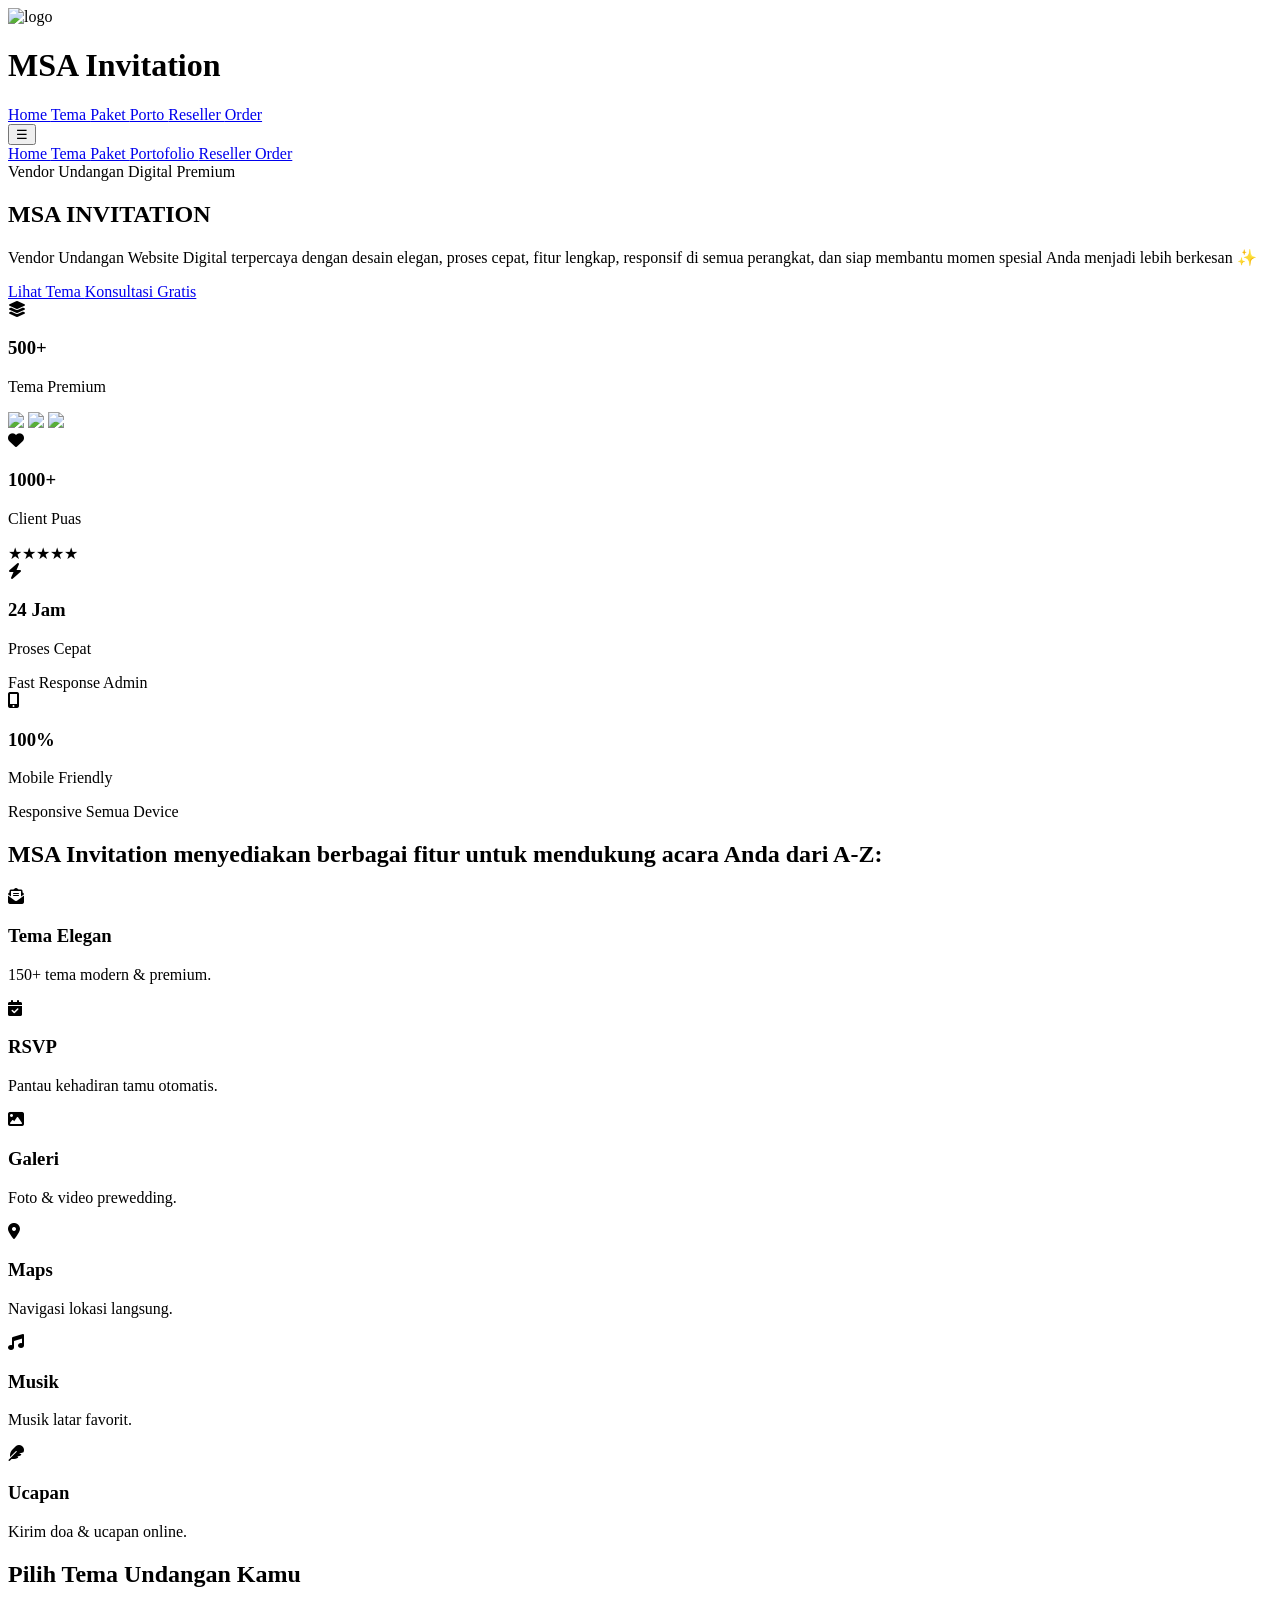
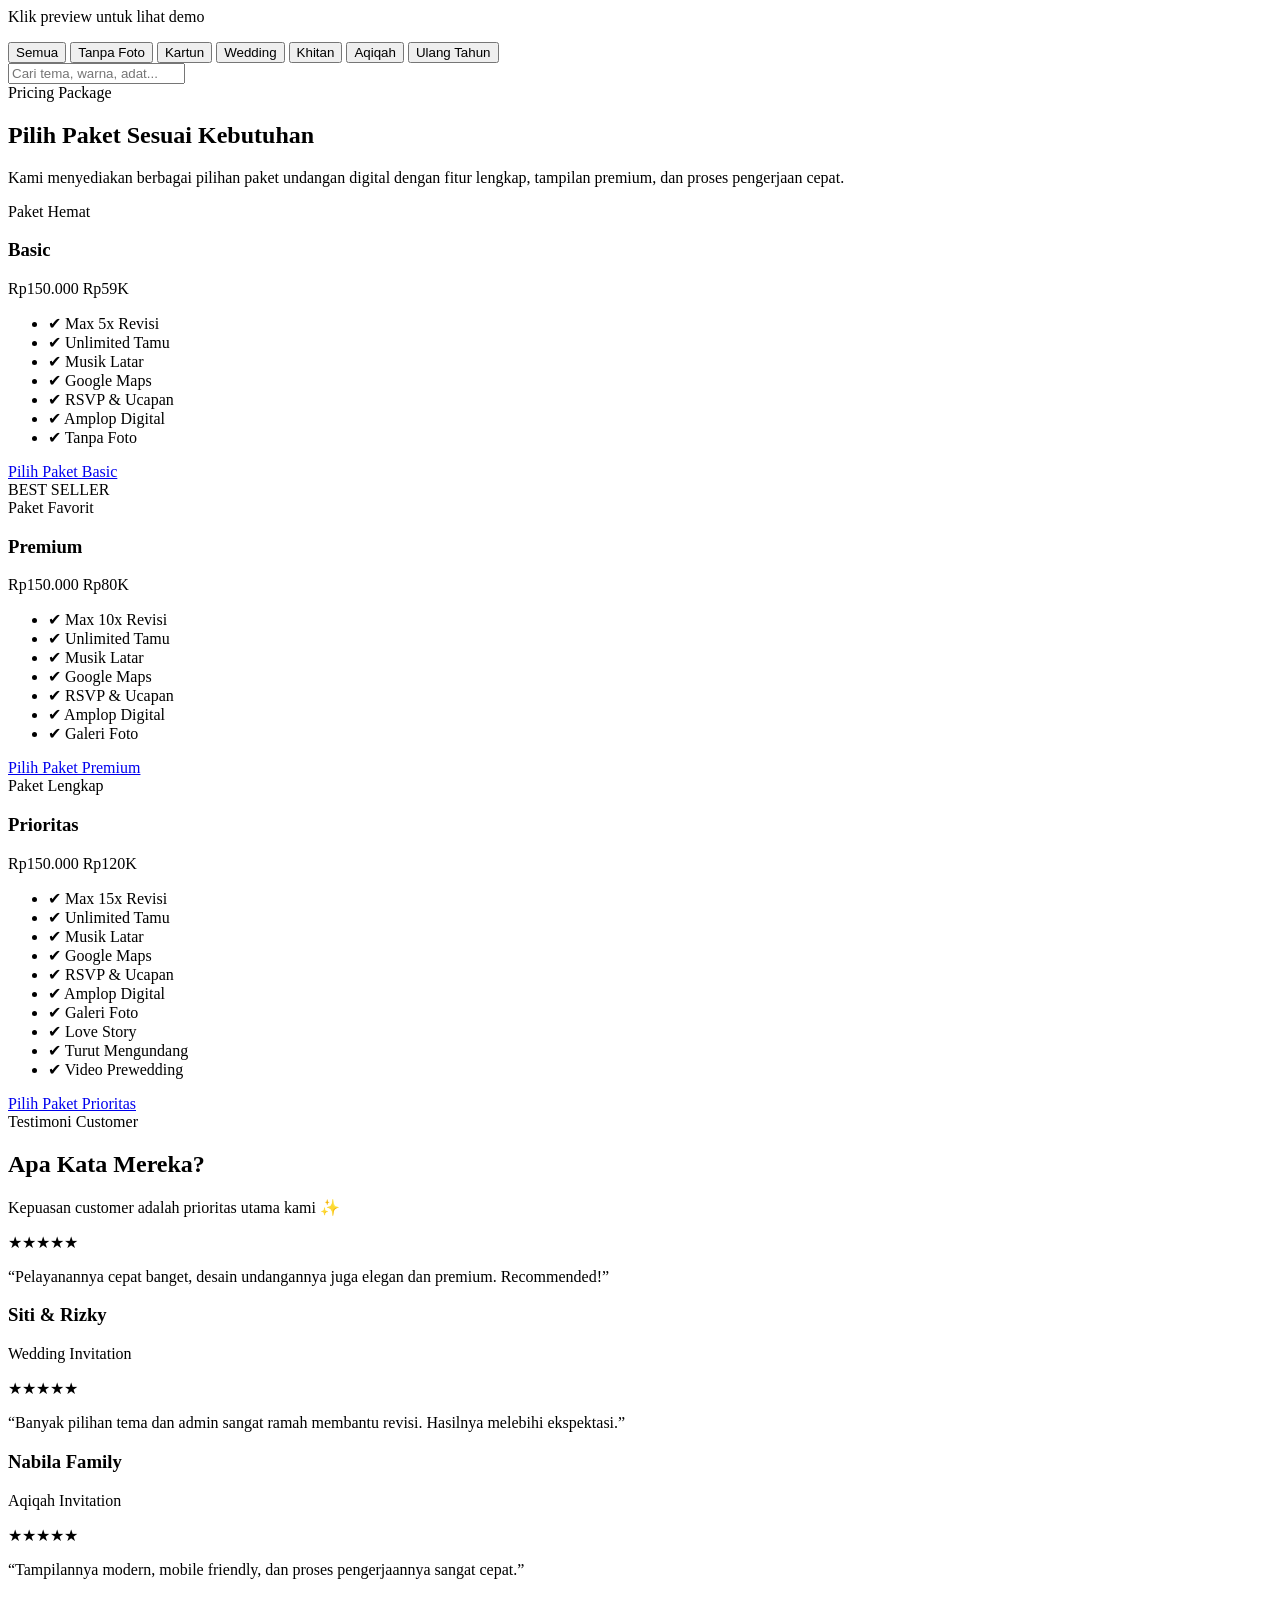
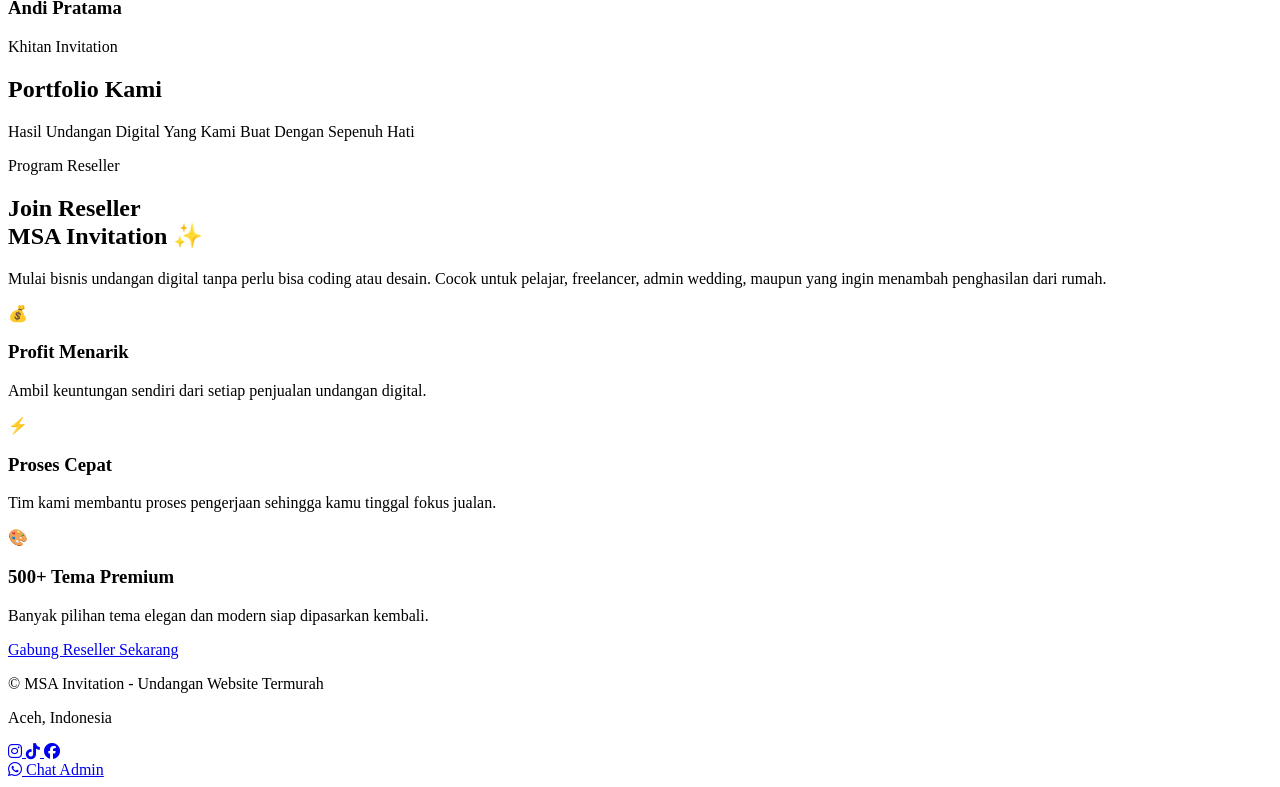
==== commit cee442b1: "Update theme count from 500 to 150" ====
--- a/index.html
+++ b/index.html
@@ -205,10 +205,10 @@
 
   <div class="max-w-5xl mx-auto px-4">
 
-    <div class="grid grid-cols-2 md:grid-cols-4 gap-4">
+    <div class="grid grid-cols-2 md:grid-cols-4 gap-4 items-stretch">
 
       <!-- 1 -->
-<div class="relative overflow-hidden bg-gradient-to-br from-white to-orange-50 backdrop-blur rounded-3xl p-6 text-center border border-orange-100 shadow-sm hover:shadow-2xl hover:-translate-y-1 transition duration-300">
+<div class="relative overflow-hidden bg-gradient-to-br from-white to-orange-50 backdrop-blur rounded-3xl h-full flex flex-col justify-center p-4 md:p-6 text-center border border-orange-100 shadow-sm hover:shadow-2xl hover:-translate-y-1 transition duration-300">
 
   <!-- glow -->
   <div class="absolute top-[-30px] right-[-30px] w-24 h-24 bg-orange-200/40 blur-2xl rounded-full"></div>
@@ -221,7 +221,7 @@
   </div>
 
   <!-- angka -->
-  <h3 class="relative z-10 text-4xl font-bold">
+  <h3 class="relative z-10 text-3xl md:text-4xl font-bold">
     500+
   </h3>
 
@@ -244,10 +244,8 @@
   </div>
 
 </div>
-      </div>
-
       <!-- 2 -->
-<div class="relative overflow-hidden bg-gradient-to-br from-white to-pink-50 backdrop-blur rounded-3xl p-6 text-center border border-pink-100 shadow-sm hover:shadow-2xl hover:-translate-y-1 transition duration-300">
+<div class="relative overflow-hidden bg-gradient-to-br from-white to-pink-50 backdrop-blur rounded-3xl h-full flex flex-col justify-center p-4 md:p-6 text-center border border-pink-100 shadow-sm hover:shadow-2xl hover:-translate-y-1 transition duration-300">
 
   <div class="absolute bottom-[-30px] left-[-30px] w-24 h-24 bg-pink-200/40 blur-2xl rounded-full"></div>
 
@@ -257,7 +255,7 @@
 
   </div>
 
-  <h3 class="relative z-10 text-4xl font-bold">
+  <h3 class="relative z-10 text-3xl md:text-4xl font-bold">
     1000+
   </h3>
 
@@ -273,7 +271,7 @@
 
 </div>
   <!-- 3 -->
-<div class="relative overflow-hidden bg-gradient-to-br from-white to-blue-50 backdrop-blur rounded-3xl p-6 text-center border border-blue-100 shadow-sm hover:shadow-2xl hover:-translate-y-1 transition duration-300">
+<div class="relative overflow-hidden bg-gradient-to-br from-white to-blue-50 backdrop-blur rounded-3xl h-full flex flex-col justify-center p-4 md:p-6 text-center border border-blue-100 shadow-sm hover:shadow-2xl hover:-translate-y-1 transition duration-300">
 
   <div class="absolute top-[-30px] left-[-30px] w-24 h-24 bg-blue-200/40 blur-2xl rounded-full"></div>
 
@@ -283,7 +281,7 @@
 
   </div>
 
-  <h3 class="relative z-10 text-4xl font-bold">
+  <h3 class="relative z-10 text-3xl md:text-4xl font-bold">
     24 Jam
   </h3>
 
@@ -296,29 +294,30 @@
   </div>
 
 </div>
-
-      <!-- 3 -->
-<div class="relative overflow-hidden bg-gradient-to-br from-white to-blue-50 backdrop-blur rounded-3xl p-6 text-center border border-blue-100 shadow-sm hover:shadow-2xl hover:-translate-y-1 transition duration-300">
-
-  <div class="absolute top-[-30px] left-[-30px] w-24 h-24 bg-blue-200/40 blur-2xl rounded-full"></div>
-
-  <div class="relative z-10 w-14 h-14 mx-auto rounded-2xl bg-blue-100 flex items-center justify-center mb-4">
-
-    <i class="fas fa-bolt text-blue-500 text-xl"></i>
-
-  </div>
-
-  <h3 class="relative z-10 text-4xl font-bold">
-    24 Jam
+      <!-- 4 -->
+<div class="relative overflow-hidden bg-gradient-to-br from-white to-green-50 backdrop-blur rounded-3xl h-full flex flex-col justify-center p-4 md:p-6 text-center border border-green-100 shadow-sm hover:shadow-2xl hover:-translate-y-1 transition duration-300">
+
+  <div class="absolute bottom-[-30px] right-[-30px] w-24 h-24 bg-green-200/40 blur-2xl rounded-full"></div>
+
+  <div class="relative z-10 w-14 h-14 mx-auto rounded-2xl bg-green-100 flex items-center justify-center mb-4">
+
+    <i class="fas fa-mobile-screen-button text-green-500 text-xl"></i>
+
+  </div>
+
+  <h3 class="relative z-10 text-3xl md:text-4xl font-bold">
+    100%
   </h3>
 
   <p class="relative z-10 text-gray-500 text-sm mt-2">
-    Proses Cepat
+    Mobile Friendly
   </p>
 
-  <div class="relative z-10 mt-5 text-xs text-blue-500 font-medium">
-    Fast Response Admin
-  </div>
+  <div class="relative z-10 mt-5 text-xs text-green-500 font-medium">
+    Responsive Semua Device
+  </div>
+
+</div>
 
 </div>
 
@@ -336,73 +335,109 @@
       berbagai fitur untuk mendukung acara Anda dari A-Z:
     </h2>
 
-    <div class="grid sm:grid-cols-2 md:grid-cols-3 gap-6">
+   <div class="grid grid-cols-2 md:grid-cols-3 gap-3 md:gap-6">
 
   <!-- 1 -->
-  <div class="p-6 rounded-xl border bg-white/70 backdrop-blur hover:shadow-lg transition">
-    <div class="w-12 h-12 flex items-center justify-center bg-pink-100 text-pink-600 rounded-xl mb-4 text-xl">
-      <i class="fas fa-envelope-open-text"></i>
-    </div>
-    <h3 class="text-lg font-semibold mb-2">Desain Tema Elegan</h3>
-    <p class="text-sm text-gray-600">
-      Tersedia lebih dari 500+ tema modern, adat, classic, dan berbagai kategori event.
-    </p>
-  </div>
-
-  <!-- 2 -->
-  <div class="p-6 rounded-xl border bg-white/70 backdrop-blur hover:shadow-lg transition">
-    <div class="w-12 h-12 flex items-center justify-center bg-blue-100 text-blue-600 rounded-xl mb-4 text-xl">
-      <i class="fas fa-calendar-check"></i>
-    </div>
-    <h3 class="text-lg font-semibold mb-2">Fitur RSVP & Buku Tamu</h3>
-    <p class="text-sm text-gray-600">
-      Sistem pelacakan RSVP terintegrasi memungkinkan Anda memantau status kehadiran tamu.
-    </p>
-  </div>
-
-  <!-- 3 -->
-  <div class="p-6 rounded-xl border bg-white/70 backdrop-blur hover:shadow-lg transition">
-    <div class="w-12 h-12 flex items-center justify-center bg-purple-100 text-purple-600 rounded-xl mb-4 text-xl">
-      <i class="fas fa-image"></i>
-    </div>
-    <h3 class="text-lg font-semibold mb-2">Galeri Foto & Video</h3>
-    <p class="text-sm text-gray-600">
-      Tampilkan kisah cinta Anda dengan cara yang berkesan dengan foto dan video prewedding.
-    </p>
-  </div>
-
-  <!-- 4 -->
-  <div class="p-6 rounded-xl border bg-white/70 backdrop-blur hover:shadow-lg transition">
-    <div class="w-12 h-12 flex items-center justify-center bg-green-100 text-green-600 rounded-xl mb-4 text-xl">
-      <i class="fas fa-map-marker-alt"></i>
-    </div>
-    <h3 class="text-lg font-semibold mb-2">Lokasi & Navigasi</h3>
-    <p class="text-sm text-gray-600">
-      Arahkan tamu langsung ke lokasi acara dengan Google Maps tanpa ribet.
-    </p>
-  </div>
-
-  <!-- 5 -->
-  <div class="p-6 rounded-xl border bg-white/70 backdrop-blur hover:shadow-lg transition">
-    <div class="w-12 h-12 flex items-center justify-center bg-yellow-100 text-yellow-600 rounded-xl mb-4 text-xl">
-      <i class="fas fa-music"></i>
-    </div>
-    <h3 class="text-lg font-semibold mb-2">Musik Latar</h3>
-    <p class="text-sm text-gray-600">
-      Tambahkan sentuhan emosional dengan musik favorit sebagai latar undangan.
-    </p>
-  </div>
-
-  <!-- 6 -->
-  <div class="p-6 rounded-xl border bg-white/70 backdrop-blur hover:shadow-lg transition">
-    <div class="w-12 h-12 flex items-center justify-center bg-indigo-100 text-indigo-600 rounded-xl mb-4 text-xl">
-      <i class="fas fa-feather"></i>
-    </div>
-    <h3 class="text-lg font-semibold mb-2">Ucapan & Do'a</h3>
-    <p class="text-sm text-gray-600">
-      Tamu dapat mengirimkan ucapan & doa langsung melalui undangan Anda.
-    </p>
-  </div>
+<div class="p-5 rounded-2xl border bg-white/70 backdrop-blur hover:shadow-lg transition text-center">
+
+  <div class="w-12 h-12 mx-auto flex items-center justify-center bg-pink-100 text-pink-600 rounded-2xl mb-3 text-xl">
+    <i class="fas fa-envelope-open-text"></i>
+  </div>
+
+  <h3 class="text-sm md:text-lg font-semibold mb-2">
+    Tema Elegan
+  </h3>
+
+  <p class="text-xs md:text-sm text-gray-600 leading-relaxed">
+    150+ tema modern & premium.
+  </p>
+
+</div>
+
+<!-- 2 -->
+<div class="p-5 rounded-2xl border bg-white/70 backdrop-blur hover:shadow-lg transition text-center">
+
+  <div class="w-12 h-12 mx-auto flex items-center justify-center bg-blue-100 text-blue-600 rounded-2xl mb-3 text-xl">
+    <i class="fas fa-calendar-check"></i>
+  </div>
+
+  <h3 class="text-sm md:text-lg font-semibold mb-2">
+    RSVP
+  </h3>
+
+  <p class="text-xs md:text-sm text-gray-600 leading-relaxed">
+    Pantau kehadiran tamu otomatis.
+  </p>
+
+</div>
+
+<!-- 3 -->
+<div class="p-5 rounded-2xl border bg-white/70 backdrop-blur hover:shadow-lg transition text-center">
+
+  <div class="w-12 h-12 mx-auto flex items-center justify-center bg-purple-100 text-purple-600 rounded-2xl mb-3 text-xl">
+    <i class="fas fa-image"></i>
+  </div>
+
+  <h3 class="text-sm md:text-lg font-semibold mb-2">
+    Galeri
+  </h3>
+
+  <p class="text-xs md:text-sm text-gray-600 leading-relaxed">
+    Foto & video prewedding.
+  </p>
+
+</div>
+
+<!-- 4 -->
+<div class="p-5 rounded-2xl border bg-white/70 backdrop-blur hover:shadow-lg transition text-center">
+
+  <div class="w-12 h-12 mx-auto flex items-center justify-center bg-green-100 text-green-600 rounded-2xl mb-3 text-xl">
+    <i class="fas fa-map-marker-alt"></i>
+  </div>
+
+  <h3 class="text-sm md:text-lg font-semibold mb-2">
+    Maps
+  </h3>
+
+  <p class="text-xs md:text-sm text-gray-600 leading-relaxed">
+    Navigasi lokasi langsung.
+  </p>
+
+</div>
+
+<!-- 5 -->
+<div class="p-5 rounded-2xl border bg-white/70 backdrop-blur hover:shadow-lg transition text-center">
+
+  <div class="w-12 h-12 mx-auto flex items-center justify-center bg-yellow-100 text-yellow-600 rounded-2xl mb-3 text-xl">
+    <i class="fas fa-music"></i>
+  </div>
+
+  <h3 class="text-sm md:text-lg font-semibold mb-2">
+    Musik
+  </h3>
+
+  <p class="text-xs md:text-sm text-gray-600 leading-relaxed">
+    Musik latar favorit.
+  </p>
+
+</div>
+
+<!-- 6 -->
+<div class="p-5 rounded-2xl border bg-white/70 backdrop-blur hover:shadow-lg transition text-center">
+
+  <div class="w-12 h-12 mx-auto flex items-center justify-center bg-indigo-100 text-indigo-600 rounded-2xl mb-3 text-xl">
+    <i class="fas fa-feather"></i>
+  </div>
+
+  <h3 class="text-sm md:text-lg font-semibold mb-2">
+    Ucapan
+  </h3>
+
+  <p class="text-xs md:text-sm text-gray-600 leading-relaxed">
+    Kirim doa & ucapan online.
+  </p>
+
+</div>
 
 </div>
 
@@ -470,7 +505,9 @@
   </div>
 
   <!-- KATALOG -->
-  <div id="katalog" class="grid grid-cols-2 sm:grid-cols-2 md:grid-cols-3 gap-4 scroll-mt-36"></div>
+<div id="katalog"
+class="grid !grid-cols-2 lg:!grid-cols-5 gap-4 scroll-mt-36">
+</div>
 
 </section>
 <section id="paket" class="py-24" data-aos="fade-up">
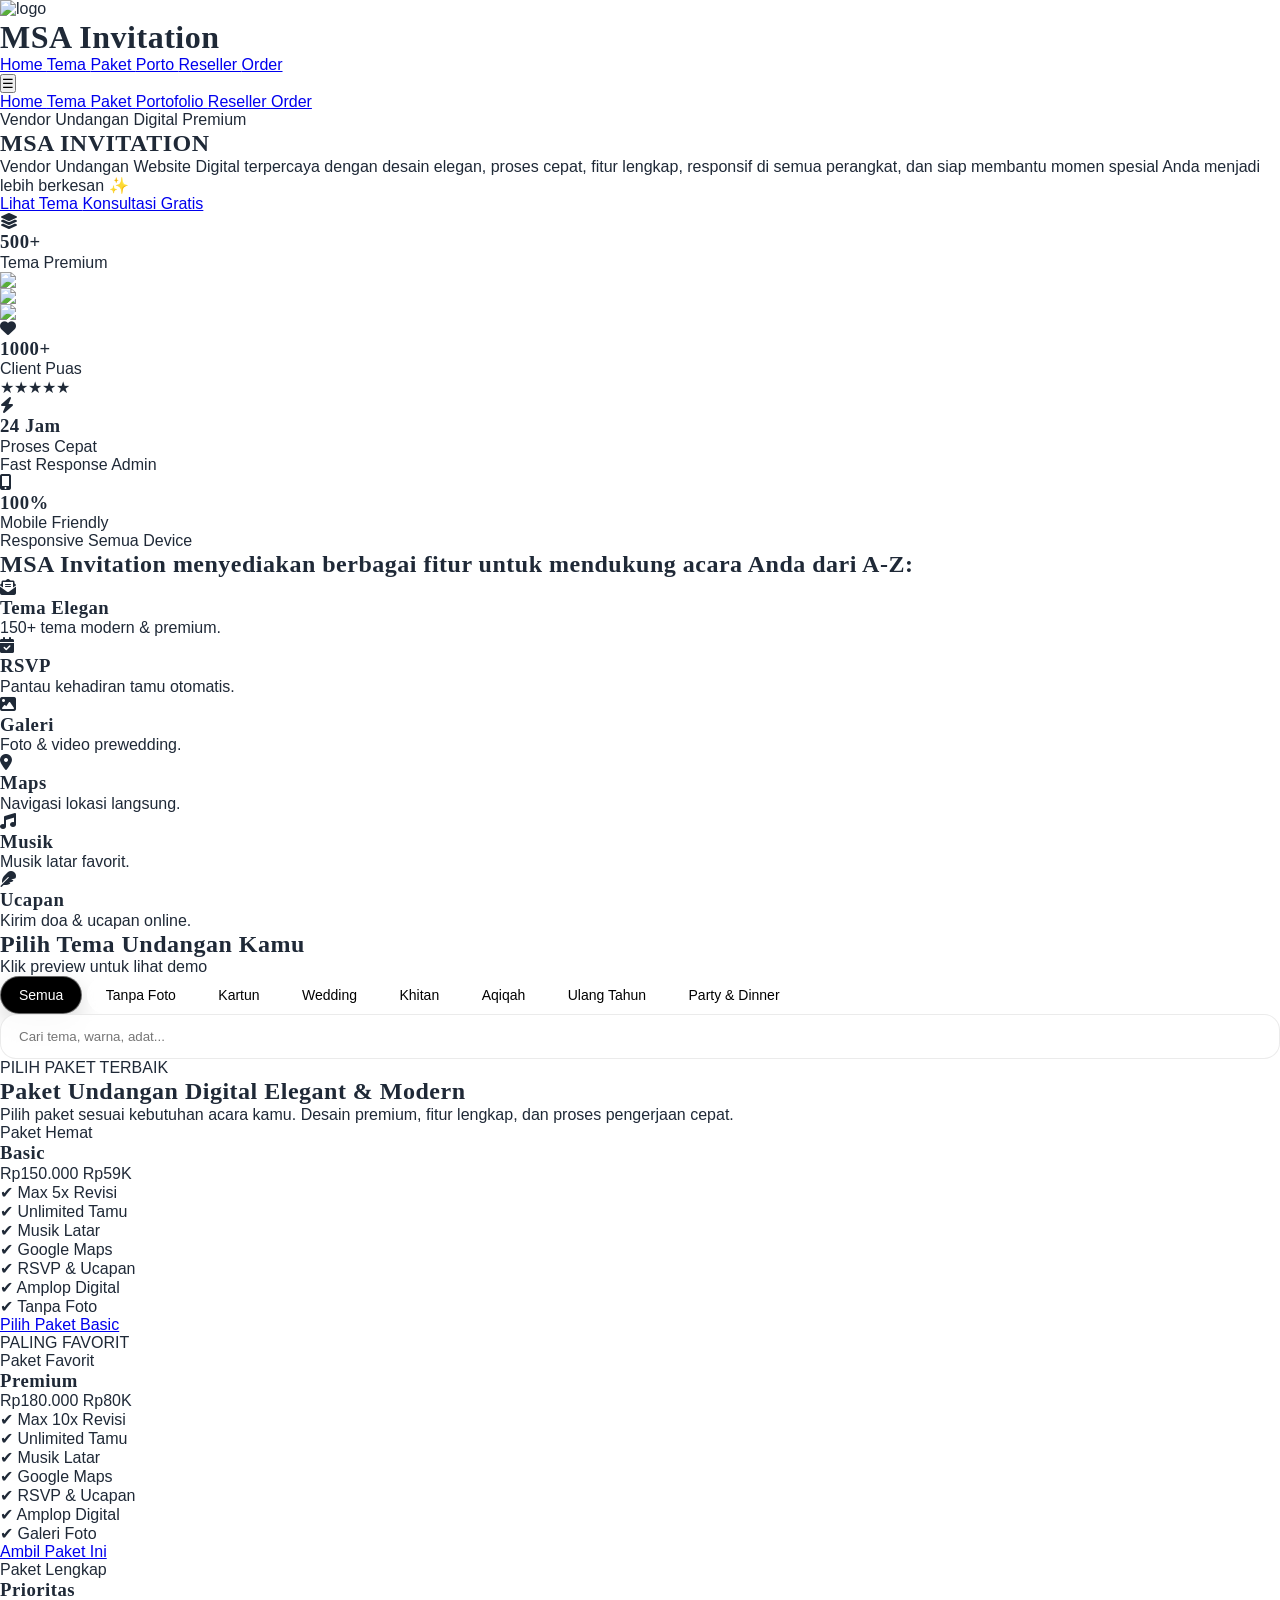
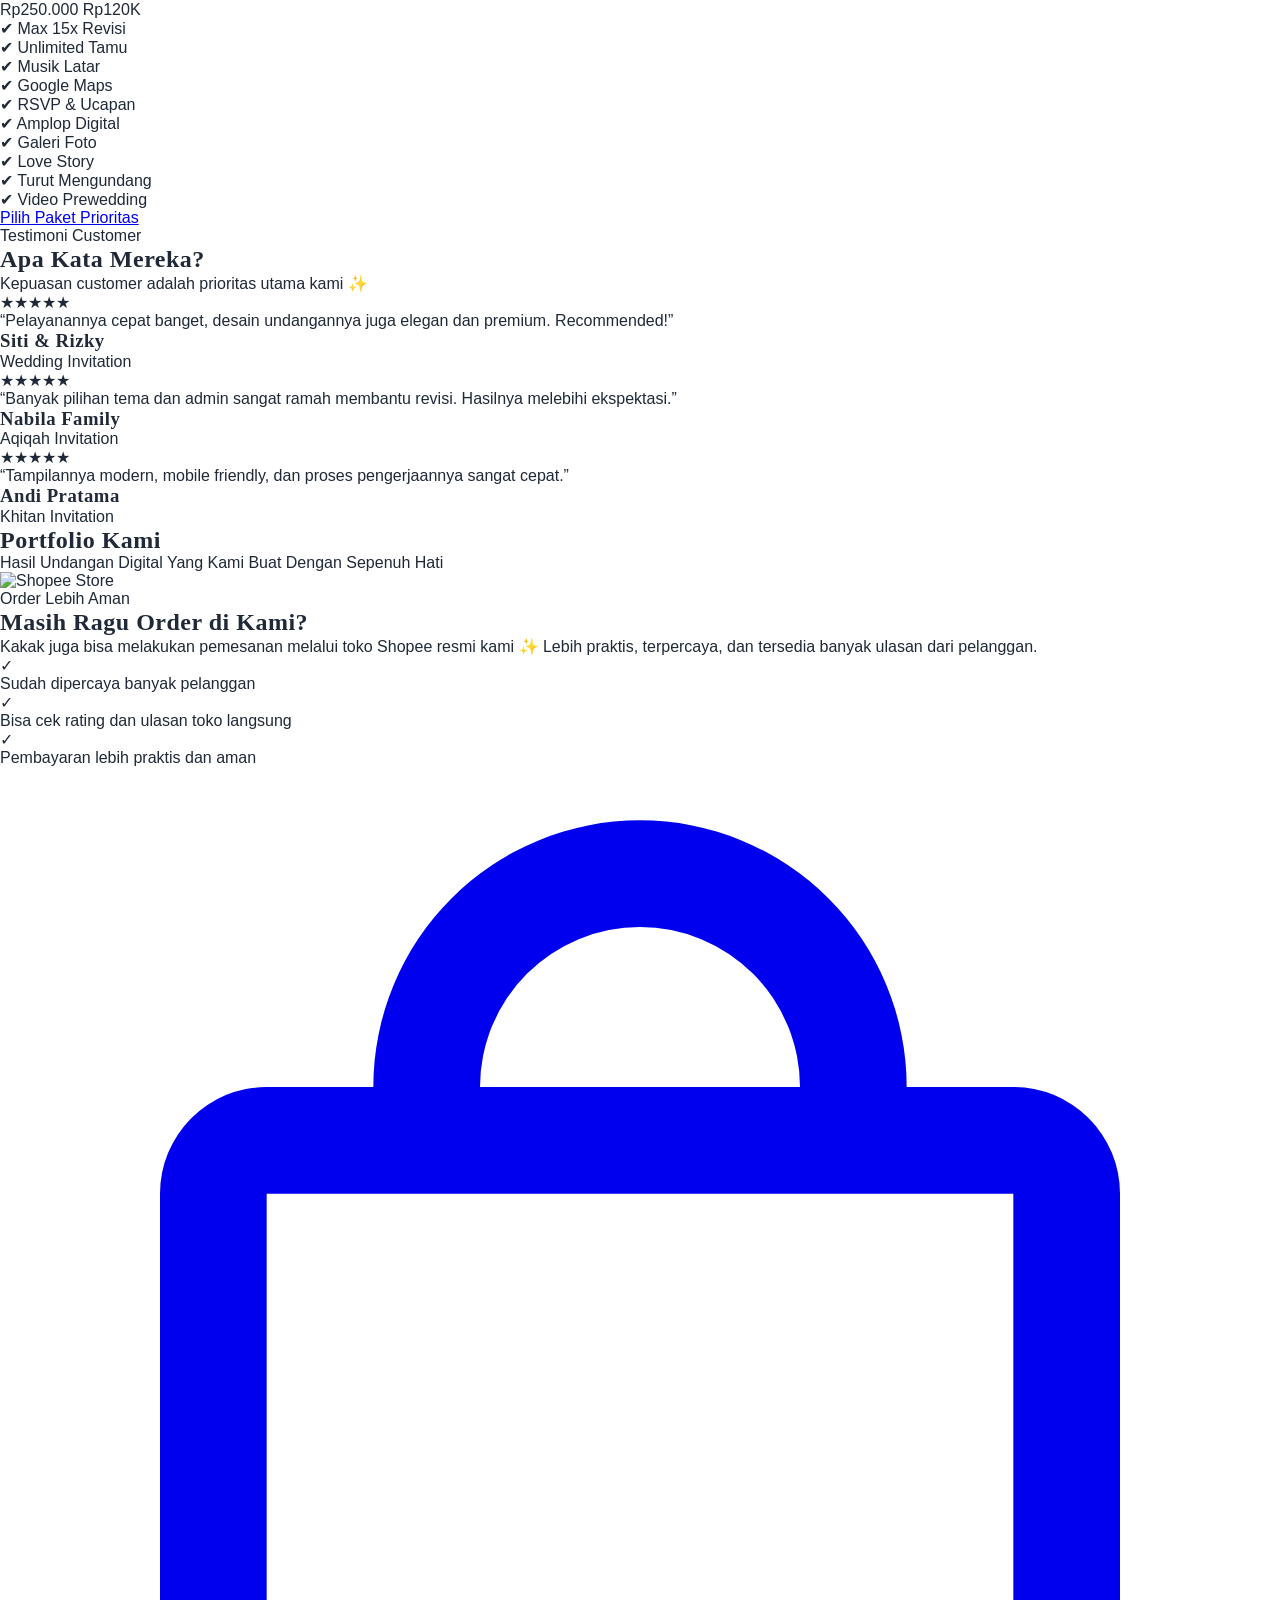
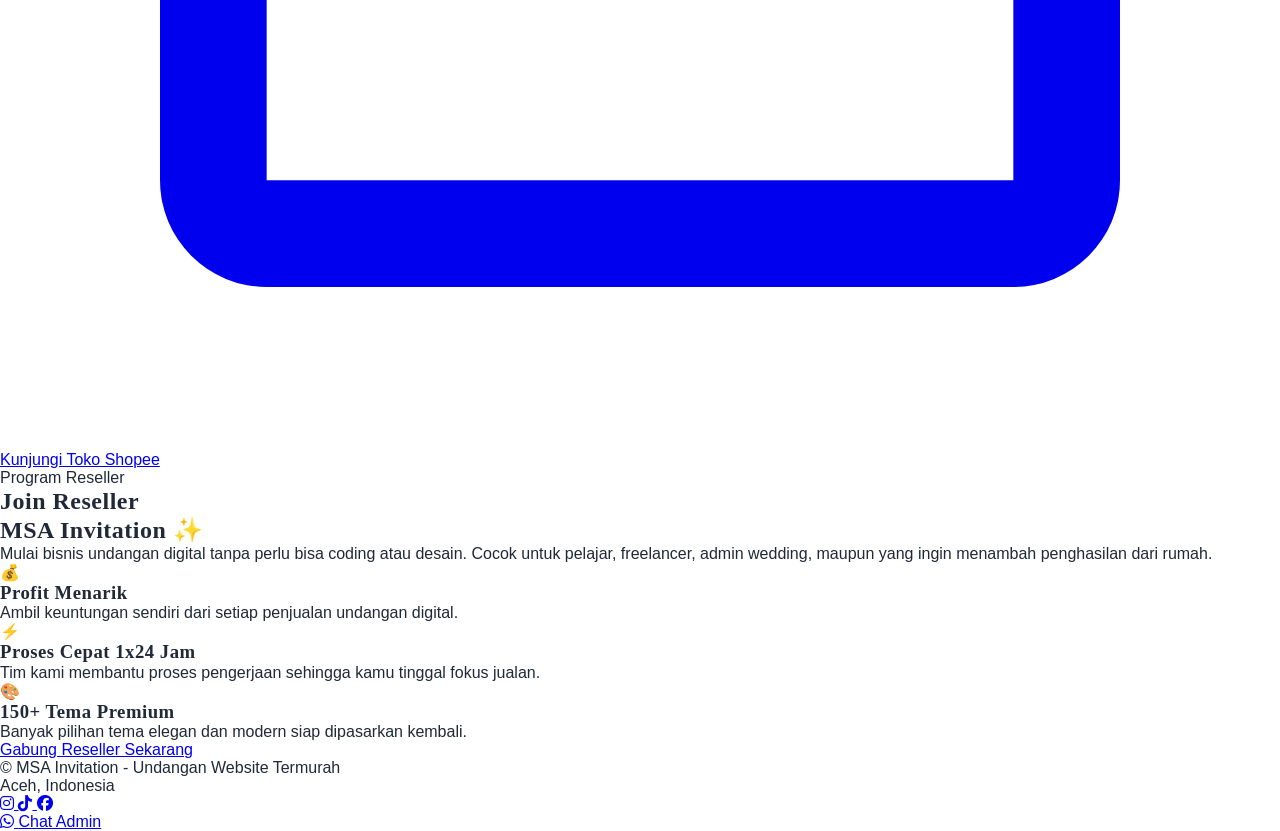
==== commit 4428d688: "Refactor Shopee section layout and content" ====
--- a/index.html
+++ b/index.html
@@ -4,12 +4,20 @@
   <meta charset="UTF-8">
   <meta name="viewport" content="width=device-width, initial-scale=1.0">
 
-  <!-- ✅ WA Preview -->
+  <!-- WA Preview -->
   <meta property="og:title" content="MSA Invitation" />
-  <meta property="og:description" content="Pilih tema undangan digital elegan & modern. Bisa custom sesuai keinginan kamu 💌" />
-  <meta property="og:image" content="https://undangan-katalog-omega.vercel.app/MSA-H.png" />
-  <meta property="og:url" content="https://undangan-katalog-omega.vercel.app/" />
+  
+  <meta property="og:description" 
+  content="Pilih tema undangan digital elegan & modern. Bisa custom sesuai keinginan kamu 💌" />
+  
+  <meta property="og:image" 
+  content="https://msa-invitation-id.vercel.app/assets/MSA H.png" />
+  
+  <meta property="og:url" 
+  content="https://msa-invitation-id.vercel.app/" />
+  
   <meta property="og:type" content="website" />
+</head>
 
   <title>MSA Invitation</title>
   <link rel="icon" type="image/png" href="assets/MSA H.png">
@@ -459,37 +467,82 @@
 </section>
 
 <!-- FILTER -->
-<div class="max-w-6xl mx-auto px-4 mb-8 flex gap-3 flex-wrap justify-center">
-
-  <button onclick="filterKategori('all')" class="btn-filter active">
+<div id="kategori"
+class="max-w-6xl mx-auto px-4 mb-8 flex gap-3 flex-wrap justify-center">
+
+  <button onclick="filterKategori('all')" data-kategori="all" class="btn-filter active">
     Semua
   </button>
 
-  <button onclick="filterKategori('tanpafoto')" class="btn-filter">
+  <button onclick="filterKategori('tanpafoto')" data-kategori="tanpafoto" class="btn-filter">
     Tanpa Foto
   </button>
 
-  <button onclick="filterKategori('kartun')" class="btn-filter">
+  <button onclick="filterKategori('kartun')" data-kategori="kartun" class="btn-filter">
     Kartun
   </button>
 
-  <button onclick="filterKategori('wedding')" class="btn-filter">
+  <button onclick="filterKategori('wedding')" data-kategori="wedding" class="btn-filter">
     Wedding
   </button>
 
-  <button onclick="filterKategori('khitan')" class="btn-filter">
+  <button onclick="filterKategori('khitan')" data-kategori="khitan" class="btn-filter">
     Khitan
   </button>
 
-  <button onclick="filterKategori('aqiqah')" class="btn-filter">
+  <button onclick="filterKategori('aqiqah')" data-kategori="aqiqah" class="btn-filter">
     Aqiqah
   </button>
 
-  <button onclick="filterKategori('ulangtahun')" class="btn-filter">
+  <button onclick="filterKategori('ulangtahun')" data-kategori="ulangtahun" class="btn-filter">
     Ulang Tahun
   </button>
 
-</div>
+  <button onclick="filterKategori('party&dinner')" data-kategori="party&dinner" class="btn-filter">
+    Party & Dinner
+  </button>
+
+</div>
+
+<script>
+  // otomatis ubah link hash saat klik kategori
+  const kategoriButtons = document.querySelectorAll('[data-kategori]');
+
+  kategoriButtons.forEach(btn => {
+    btn.addEventListener('click', () => {
+      const kategori = btn.getAttribute('data-kategori');
+
+      if (kategori === 'all') {
+        window.location.hash = 'katalog';
+      } else {
+        window.location.hash = `katalog/${kategori}`;
+      }
+    });
+  });
+
+  // buka kategori otomatis dari URL
+  window.addEventListener('load', () => {
+    const hash = window.location.hash;
+
+    if (hash.includes('katalog/')) {
+      const kategori = hash.split('katalog/')[1];
+
+      filterKategori(kategori);
+
+      // pindah active button
+      document.querySelectorAll('.btn-filter').forEach(btn => {
+        btn.classList.remove('active');
+
+        if (btn.getAttribute('data-kategori') === kategori) {
+          btn.classList.add('active');
+        }
+      });
+
+    } else {
+      filterKategori('all');
+    }
+  });
+</script>
 
 <!-- KATALOG -->
 <section class="max-w-6xl mx-auto px-4 pb-10">
@@ -514,196 +567,198 @@
 
   <div class="max-w-7xl mx-auto px-4">
 
-    <!-- TITLE -->
-    <div class="text-center mb-16">
-
-      <span class="px-4 py-2 rounded-full bg-black text-white text-sm">
-        Pricing Package
+ <!-- TITLE -->
+<div class="text-center mb-16">
+
+  <span class="px-5 py-2 rounded-full bg-black text-white text-sm tracking-wider">
+    PILIH PAKET TERBAIK
+  </span>
+
+  <h2 class="text-4xl md:text-6xl font-extrabold mt-6 mb-5 leading-tight">
+    Paket Undangan Digital
+    <span class="block text-yellow-500">
+      Elegant & Modern
+    </span>
+  </h2>
+
+  <p class="max-w-2xl mx-auto text-gray-500 leading-relaxed text-lg">
+    Pilih paket sesuai kebutuhan acara kamu.
+    Desain premium, fitur lengkap, dan proses pengerjaan cepat.
+  </p>
+
+</div>
+
+    <!-- GRID -->
+<div class="grid md:grid-cols-3 gap-8 items-stretch">
+
+  <!-- BASIC -->
+  <div class="paket-card white-card p-8">
+    <div class="mb-8">
+
+      <span class="text-sm text-gray-500 font-medium">
+        Paket Hemat
       </span>
 
-      <h2 class="text-4xl md:text-5xl font-bold mt-6 mb-4 leading-tight">
-        Pilih Paket
-        <span class="text-gray-400">
-          Sesuai Kebutuhan
+      <h3 class="text-3xl font-bold mt-2 mb-3">
+        Basic
+      </h3>
+
+      <div class="flex items-center gap-3">
+
+        <span class="text-gray-400 line-through text-lg">
+          Rp150.000
         </span>
-      </h2>
-
-      <p class="max-w-2xl mx-auto text-gray-500 leading-relaxed">
-        Kami menyediakan berbagai pilihan paket undangan digital
-        dengan fitur lengkap, tampilan premium, dan proses pengerjaan cepat.
-      </p>
+
+        <span class="text-5xl font-extrabold tracking-tight">
+          Rp59K
+        </span>
+
+      </div>
 
     </div>
 
-    <!-- GRID -->
-    <div class="grid md:grid-cols-3 gap-8 items-stretch">
-
-      <!-- BASIC -->
-      <div class="rounded-3xl bg-white border border-gray-200 p-8 hover:shadow-2xl transition duration-300">
-
-        <div class="mb-8">
-
-          <span class="text-sm text-gray-500">
-            Paket Hemat
+    <ul class="space-y-4 text-gray-600 mb-10">
+
+      <li>✔ Max 5x Revisi</li>
+      <li>✔ Unlimited Tamu</li>
+      <li>✔ Musik Latar</li>
+      <li>✔ Google Maps</li>
+      <li>✔ RSVP & Ucapan</li>
+      <li>✔ Amplop Digital</li>
+      <li>✔ Tanpa Foto</li>
+
+    </ul>
+
+    <a href="https://wa.me/6281261233730?text=Saya+mau+paket+Basic"
+      target="_blank"
+      class="block text-center py-4 rounded-2xl border border-black font-semibold hover:bg-black hover:text-white hover:scale-105 transition-all duration-300">
+
+      Pilih Paket Basic
+
+    </a>
+
+  </div>
+
+  <!-- PREMIUM -->
+  <div class="rounded-[32px] bg-black text-white p-8 md:scale-110 shadow-[0_20px_70px_rgba(0,0,0,0.35)] relative overflow-hidden border border-yellow-400/30">
+
+    <!-- BADGE -->
+    <div class="absolute top-5 right-5">
+
+      <span class="bg-yellow-400 text-black text-xs font-bold px-4 py-1 rounded-full">
+        PALING FAVORIT
+      </span>
+
+    </div>
+
+    <!-- GLOW -->
+    <div class="absolute top-[-80px] right-[-80px] w-[220px] h-[220px] bg-yellow-400/20 rounded-full blur-3xl"></div>
+
+    <div class="absolute bottom-[-100px] left-[-100px] w-[220px] h-[220px] bg-yellow-400/20 rounded-full blur-3xl"></div>
+
+    <div class="relative z-10">
+
+      <div class="mb-8">
+
+        <span class="text-sm text-gray-300 font-medium">
+          Paket Favorit
+        </span>
+
+        <h3 class="text-3xl font-bold mt-2 mb-3">
+          Premium
+        </h3>
+
+        <div class="flex items-center gap-3">
+
+          <span class="text-gray-400 line-through text-lg">
+            Rp180.000
           </span>
 
-          <h3 class="text-3xl font-bold mt-2 mb-3">
-            Basic
-          </h3>
-
-          <div class="flex items-center gap-3">
-
-            <span class="text-gray-400 line-through">
-              Rp150.000
-            </span>
-
-            <span class="text-4xl font-bold">
-              Rp59K
-            </span>
-
-          </div>
+          <span class="text-6xl font-extrabold tracking-tight text-yellow-400">
+            Rp80K
+          </span>
 
         </div>
 
-        <ul class="space-y-4 text-gray-600 mb-10">
-
-          <li>✔ Max 5x Revisi</li>
-          <li>✔ Unlimited Tamu</li>
-          <li>✔ Musik Latar</li>
-          <li>✔ Google Maps</li>
-          <li>✔ RSVP & Ucapan</li>
-          <li>✔ Amplop Digital</li>
-          <li>✔ Tanpa Foto</li>
-
-        </ul>
-
-        <a href="https://wa.me/6281261233730?text=Saya+mau+paket+Basic"
-          target="_blank"
-          class="block text-center py-3 rounded-2xl border border-black hover:bg-black hover:text-white transition">
-
-          Pilih Paket Basic
-
-        </a>
-
       </div>
 
-      <!-- PREMIUM -->
-      <div class="rounded-3xl bg-black text-white p-8 scale-105 shadow-2xl relative overflow-hidden">
-
-        <!-- BADGE -->
-        <div class="absolute top-5 right-5">
-
-          <span class="bg-yellow-400 text-black text-xs font-semibold px-3 py-1 rounded-full">
-            BEST SELLER
-          </span>
-
-        </div>
-
-        <div class="absolute top-[-80px] right-[-80px] w-[200px] h-[200px] bg-yellow-400/20 rounded-full blur-3xl"></div>
-
-        <div class="relative z-10">
-
-          <div class="mb-8">
-
-            <span class="text-sm text-gray-300">
-              Paket Favorit
-            </span>
-
-            <h3 class="text-3xl font-bold mt-2 mb-3">
-              Premium
-            </h3>
-
-            <div class="flex items-center gap-3">
-
-              <span class="text-gray-400 line-through">
-                Rp150.000
-              </span>
-
-              <span class="text-5xl font-bold">
-                Rp80K
-              </span>
-
-            </div>
-
-          </div>
-
-          <ul class="space-y-4 text-gray-200 mb-10">
-
-            <li>✔ Max 10x Revisi</li>
-            <li>✔ Unlimited Tamu</li>
-            <li>✔ Musik Latar</li>
-            <li>✔ Google Maps</li>
-            <li>✔ RSVP & Ucapan</li>
-            <li>✔ Amplop Digital</li>
-            <li>✔ Galeri Foto</li>
-
-          </ul>
-
-          <a href="https://wa.me/6281261233730?text=Saya+mau+paket+Premium"
-            target="_blank"
-            class="block text-center py-3 rounded-2xl bg-white text-black font-semibold hover:scale-105 transition">
-
-            Pilih Paket Premium
-
-          </a>
-
-        </div>
+      <ul class="space-y-4 text-gray-200 mb-10">
+
+        <li>✔ Max 10x Revisi</li>
+        <li>✔ Unlimited Tamu</li>
+        <li>✔ Musik Latar</li>
+        <li>✔ Google Maps</li>
+        <li>✔ RSVP & Ucapan</li>
+        <li>✔ Amplop Digital</li>
+        <li>✔ Galeri Foto</li>
+
+      </ul>
+
+      <a href="https://wa.me/6281261233730?text=Saya+mau+paket+Premium"
+        target="_blank"
+        class="block text-center py-4 rounded-2xl bg-yellow-400 text-black font-bold hover:scale-105 hover:bg-yellow-300 transition-all duration-300">
+
+        Ambil Paket Ini
+
+      </a>
+
+    </div>
+
+  </div>
+
+  <!-- PRIORITAS -->
+  <div class="paket-card white-card p-8">
+
+    <div class="mb-8">
+
+      <span class="text-sm text-gray-500 font-medium">
+        Paket Lengkap
+      </span>
+
+      <h3 class="text-3xl font-bold mt-2 mb-3">
+        Prioritas
+      </h3>
+
+      <div class="flex items-center gap-3">
+
+        <span class="text-gray-400 line-through text-lg">
+          Rp250.000
+        </span>
+
+        <span class="text-5xl font-extrabold tracking-tight">
+          Rp120K
+        </span>
 
       </div>
 
-      <!-- PRIORITAS -->
-      <div class="rounded-3xl bg-white border border-gray-200 p-8 hover:shadow-2xl transition duration-300">
-
-        <div class="mb-8">
-
-          <span class="text-sm text-gray-500">
-            Paket Lengkap
-          </span>
-
-          <h3 class="text-3xl font-bold mt-2 mb-3">
-            Prioritas
-          </h3>
-
-          <div class="flex items-center gap-3">
-
-            <span class="text-gray-400 line-through">
-              Rp150.000
-            </span>
-
-            <span class="text-4xl font-bold">
-              Rp120K
-            </span>
-
-          </div>
-
-        </div>
-
-        <ul class="space-y-4 text-gray-600 mb-10">
-
-          <li>✔ Max 15x Revisi</li>
-          <li>✔ Unlimited Tamu</li>
-          <li>✔ Musik Latar</li>
-          <li>✔ Google Maps</li>
-          <li>✔ RSVP & Ucapan</li>
-          <li>✔ Amplop Digital</li>
-          <li>✔ Galeri Foto</li>
-          <li>✔ Love Story</li>
-          <li>✔ Turut Mengundang</li>
-          <li>✔ Video Prewedding</li>
-
-        </ul>
-
-        <a href="https://wa.me/6281261233730?text=Saya+mau+paket+Prioritas"
-          target="_blank"
-          class="block text-center py-3 rounded-2xl border border-black hover:bg-black hover:text-white transition">
-
-          Pilih Paket Prioritas
-
-        </a>
-
-      </div>
-
     </div>
+
+    <ul class="space-y-4 text-gray-600 mb-10">
+
+      <li>✔ Max 15x Revisi</li>
+      <li>✔ Unlimited Tamu</li>
+      <li>✔ Musik Latar</li>
+      <li>✔ Google Maps</li>
+      <li>✔ RSVP & Ucapan</li>
+      <li>✔ Amplop Digital</li>
+      <li>✔ Galeri Foto</li>
+      <li>✔ Love Story</li>
+      <li>✔ Turut Mengundang</li>
+      <li>✔ Video Prewedding</li>
+
+    </ul>
+
+    <a href="https://wa.me/6281261233730?text=Saya+mau+paket+Prioritas"
+      target="_blank"
+      class="block text-center py-4 rounded-2xl border border-black font-semibold hover:bg-black hover:text-white hover:scale-105 transition-all duration-300">
+
+      Pilih Paket Prioritas
+
+    </a>
+
+  </div>
+
+</div>
 
   </div>
 
@@ -817,8 +872,103 @@
       Hasil Undangan Digital Yang Kami Buat Dengan Sepenuh Hati
     </p>
       
-  <div id="portoList" class="grid md:grid-cols-3 gap-6"></div>
-
+  <div id="portoList" class="porto-grid"></div>
+  
+<!-- SECTION SHOPEE -->
+<section class="py-20">
+  <div class="max-w-6xl mx-auto px-6">
+
+    <!-- Card -->
+    <div class="rounded-[32px] bg-[#0F0F0F] border border-white/10 p-8 md:p-12 hover:-translate-y-3 hover:shadow-[0_20px_60px_rgba(0,0,0,0.35)] transition-all duration-500">
+
+      <div class="grid md:grid-cols-2 gap-12 items-center">
+
+        <!-- Foto -->
+        <div class="relative">
+          <img 
+            src="assets/images/shopee-store.png"
+            alt="Shopee Store"
+            class="rounded-[24px] border border-white/10 shadow-2xl w-full"
+          />
+        </div>
+
+        <!-- Content -->
+        <div>
+
+          <!-- Label -->
+          <span class="text-sm text-orange-400 font-medium">
+            Order Lebih Aman
+          </span>
+
+          <!-- Title -->
+          <h2 class="text-3xl md:text-5xl font-bold text-white mt-3 mb-5 leading-tight">
+            Masih Ragu Order di Kami?
+          </h2>
+
+          <!-- Description -->
+          <p class="text-gray-300 leading-relaxed mb-8">
+            Kakak juga bisa melakukan pemesanan melalui toko Shopee resmi kami ✨
+            Lebih praktis, terpercaya, dan tersedia banyak ulasan dari pelanggan.
+          </p>
+
+          <!-- List -->
+          <div class="space-y-4 mb-8">
+
+            <div class="flex items-center gap-3">
+              <div class="w-6 h-6 rounded-full bg-orange-500/10 flex items-center justify-center text-orange-400 text-sm">
+                ✓
+              </div>
+
+              <p class="text-gray-200">
+                Sudah dipercaya banyak pelanggan
+              </p>
+            </div>
+
+            <div class="flex items-center gap-3">
+              <div class="w-6 h-6 rounded-full bg-orange-500/10 flex items-center justify-center text-orange-400 text-sm">
+                ✓
+              </div>
+
+              <p class="text-gray-200">
+                Bisa cek rating dan ulasan toko langsung
+              </p>
+            </div>
+
+            <div class="flex items-center gap-3">
+              <div class="w-6 h-6 rounded-full bg-orange-500/10 flex items-center justify-center text-orange-400 text-sm">
+                ✓
+              </div>
+
+              <p class="text-gray-200">
+                Pembayaran lebih praktis dan aman
+              </p>
+            </div>
+
+          </div>
+
+          <!-- Button -->
+          <a 
+            href="https://shopee.co.id/shop/99830023"
+            target="_blank"
+            class="inline-flex items-center gap-3 bg-orange-500 hover:bg-orange-600 text-white font-semibold px-8 py-4 rounded-2xl transition-all duration-300 hover:scale-105"
+          >
+
+            <!-- Icon -->
+            <svg xmlns="http://www.w3.org/2000/svg" class="w-6 h-6" fill="currentColor" viewBox="0 0 24 24">
+              <path d="M19 6h-2a5 5 0 0 0-10 0H5a2 2 0 0 0-2 2v11a2 2 0 0 0 2 2h14a2 2 0 0 0 2-2V8a2 2 0 0 0-2-2Zm-7-3a3 3 0 0 1 3 3H9a3 3 0 0 1 3-3Zm7 16H5V8h14v11Z"/>
+            </svg>
+
+            Kunjungi Toko Shopee
+
+          </a>
+
+        </div>
+
+      </div>
+
+    </div>
+
+  </div>
 </section>
   <!-- RESELLER -->
 <section id="reseller" class="py-20" data-aos="fade-up">
@@ -885,7 +1035,7 @@
             </div>
 
             <h3 class="text-xl font-semibold mb-2">
-              Proses Cepat
+              Proses Cepat 1x24 Jam
             </h3>
 
             <p class="text-gray-300 text-sm leading-relaxed">
@@ -902,7 +1052,7 @@
             </div>
 
             <h3 class="text-xl font-semibold mb-2">
-              500+ Tema Premium
+              150+ Tema Premium
             </h3>
 
             <p class="text-gray-300 text-sm leading-relaxed">
@@ -1018,5 +1168,48 @@
   once: true
 });
 </script>
+  <script>
+  // Ambil semua tombol kategori
+  const kategoriButtons = document.querySelectorAll('[data-kategori]');
+
+  kategoriButtons.forEach(btn => {
+    btn.addEventListener('click', () => {
+      const kategori = btn.getAttribute('data-kategori');
+
+      // Ubah hash URL
+      window.location.hash = `katalog/${kategori}`;
+
+      // Optional:
+      // tampilkan konten kategori
+      tampilkanKategori(kategori);
+    });
+  });
+
+  // Function tampil kategori
+  function tampilkanKategori(kategori) {
+    const semuaKategori = document.querySelectorAll('.kategori-item');
+
+    semuaKategori.forEach(item => {
+      item.style.display = 'none';
+    });
+
+    const aktif = document.querySelector(`.kategori-${kategori}`);
+
+    if (aktif) {
+      aktif.style.display = 'block';
+    }
+  }
+
+  // Saat halaman dibuka
+  window.addEventListener('load', () => {
+    const hash = window.location.hash;
+
+    if (hash.includes('katalog/')) {
+      const kategori = hash.split('katalog/')[1];
+
+      tampilkanKategori(kategori);
+    }
+  });
+</script>
 </body>
 </html>
--- a/assets/style.css
+++ b/assets/style.css
@@ -0,0 +1,240 @@
+/* =========================
+   GLOBAL
+========================= */
+
+*{
+  box-sizing: border-box;
+  margin: 0;
+  padding: 0;
+}
+
+html{
+  scroll-behavior: smooth;
+  -webkit-font-smoothing: antialiased;
+}
+
+body{
+  font-family: 'Plus Jakarta Sans', sans-serif;
+  color: #1f2937;
+  overflow-x: hidden;
+  background: #fff;
+}
+
+/* =========================
+   HEADING PREMIUM
+========================= */
+
+h1,
+h2,
+h3,
+.logo-font{
+  font-family: 'Cormorant Garamond', serif;
+  letter-spacing: 0.5px;
+  line-height: 1.2;
+}
+
+/* =========================
+   IMAGE
+========================= */
+
+img{
+  width: 100%;
+  max-width: 100%;
+  height: auto;
+  display: block;
+  object-fit: cover;
+}
+
+/* =========================
+   BUTTON & LINK
+========================= */
+
+button,
+a{
+  transition: all 0.3s ease;
+}
+
+/* =========================
+   FILTER BUTTON
+========================= */
+
+.btn-filter{
+  padding: 10px 18px;
+  border-radius: 999px;
+  background: rgba(255,255,255,0.7);
+  backdrop-filter: blur(10px);
+  border: 1px solid rgba(255,255,255,0.4);
+  font-size: 14px;
+  font-weight: 500;
+  cursor: pointer;
+  transition: all 0.3s ease;
+}
+
+.btn-filter:hover{
+  background: #000;
+  color: #fff;
+  transform: translateY(-2px);
+}
+
+.btn-filter.active{
+  background: #000;
+  color: #fff;
+  box-shadow: 0 10px 25px rgba(0,0,0,0.15);
+}
+
+/* =========================
+   SEARCH BOX
+========================= */
+
+.search-box input{
+  width: 100%;
+  padding: 14px 18px;
+  border-radius: 16px;
+  border: 1px solid rgba(0,0,0,0.08);
+  background: rgba(255,255,255,0.8);
+  backdrop-filter: blur(12px);
+  outline: none;
+  transition: all 0.3s ease;
+}
+
+.search-box input:focus{
+  background: #fff;
+  box-shadow: 0 0 0 4px rgba(0,0,0,0.05);
+}
+
+/* =========================
+   CARD
+========================= */
+
+.hover-card{
+  transition: all 0.3s ease;
+}
+
+.hover-card:hover{
+  transform: translateY(-5px);
+}
+
+/* CARD TEMA */
+
+.card-tema{
+  overflow: hidden;
+  border-radius: 20px;
+}
+
+.card-tema img{
+  aspect-ratio: 9/16;
+  border-radius: 20px;
+}
+
+/* =========================
+   KATALOG GRID
+========================= */
+
+#katalog{
+  display: grid;
+  grid-template-columns: repeat(4, 1fr);
+  gap: 20px;
+}
+
+/* =========================
+   TABLET
+========================= */
+
+@media (max-width: 1024px){
+
+  #katalog{
+    grid-template-columns: repeat(3, 1fr);
+    gap: 16px;
+  }
+
+}
+
+/* =========================
+   MOBILE
+========================= */
+
+@media (max-width: 768px){
+
+  #katalog{
+    grid-template-columns: repeat(3, 1fr);
+    gap: 10px;
+  }
+
+  .card-tema{
+    border-radius: 14px;
+  }
+
+  .card-tema img{
+    border-radius: 14px;
+  }
+
+  .card-tema h3{
+    font-size: 12px;
+    line-height: 1.3;
+    margin-top: 6px;
+  }
+
+  .btn-filter{
+    padding: 8px 14px;
+    font-size: 12px;
+  }
+
+  .search-box input{
+    padding: 12px 14px;
+    font-size: 14px;
+  }
+
+}
+
+/* =========================
+   SMALL MOBILE
+========================= */
+
+@media (max-width: 480px){
+
+  #katalog{
+    gap: 8px;
+  }
+
+  .card-tema h3{
+    font-size: 11px;
+  }
+
+}
+/* =========================
+   PORTO GRID
+========================= */
+
+#porto .porto-grid{
+  display: grid;
+  grid-template-columns: repeat(6, 1fr);
+  gap: 10px;
+}
+
+/* Laptop */
+@media (max-width: 1200px){
+
+  #porto .porto-grid{
+    grid-template-columns: repeat(5, 1fr);
+  }
+
+}
+
+/* Mobile */
+@media (max-width: 768px){
+
+  #porto .porto-grid{
+    grid-template-columns: repeat(3, 1fr);
+    gap: 6px;
+  }
+
+}
+
+/* Image Porto */
+
+#porto .porto-grid img{
+  width: 100%;
+  aspect-ratio: 1/1;
+  object-fit: cover;
+  border-radius: 12px;
+}
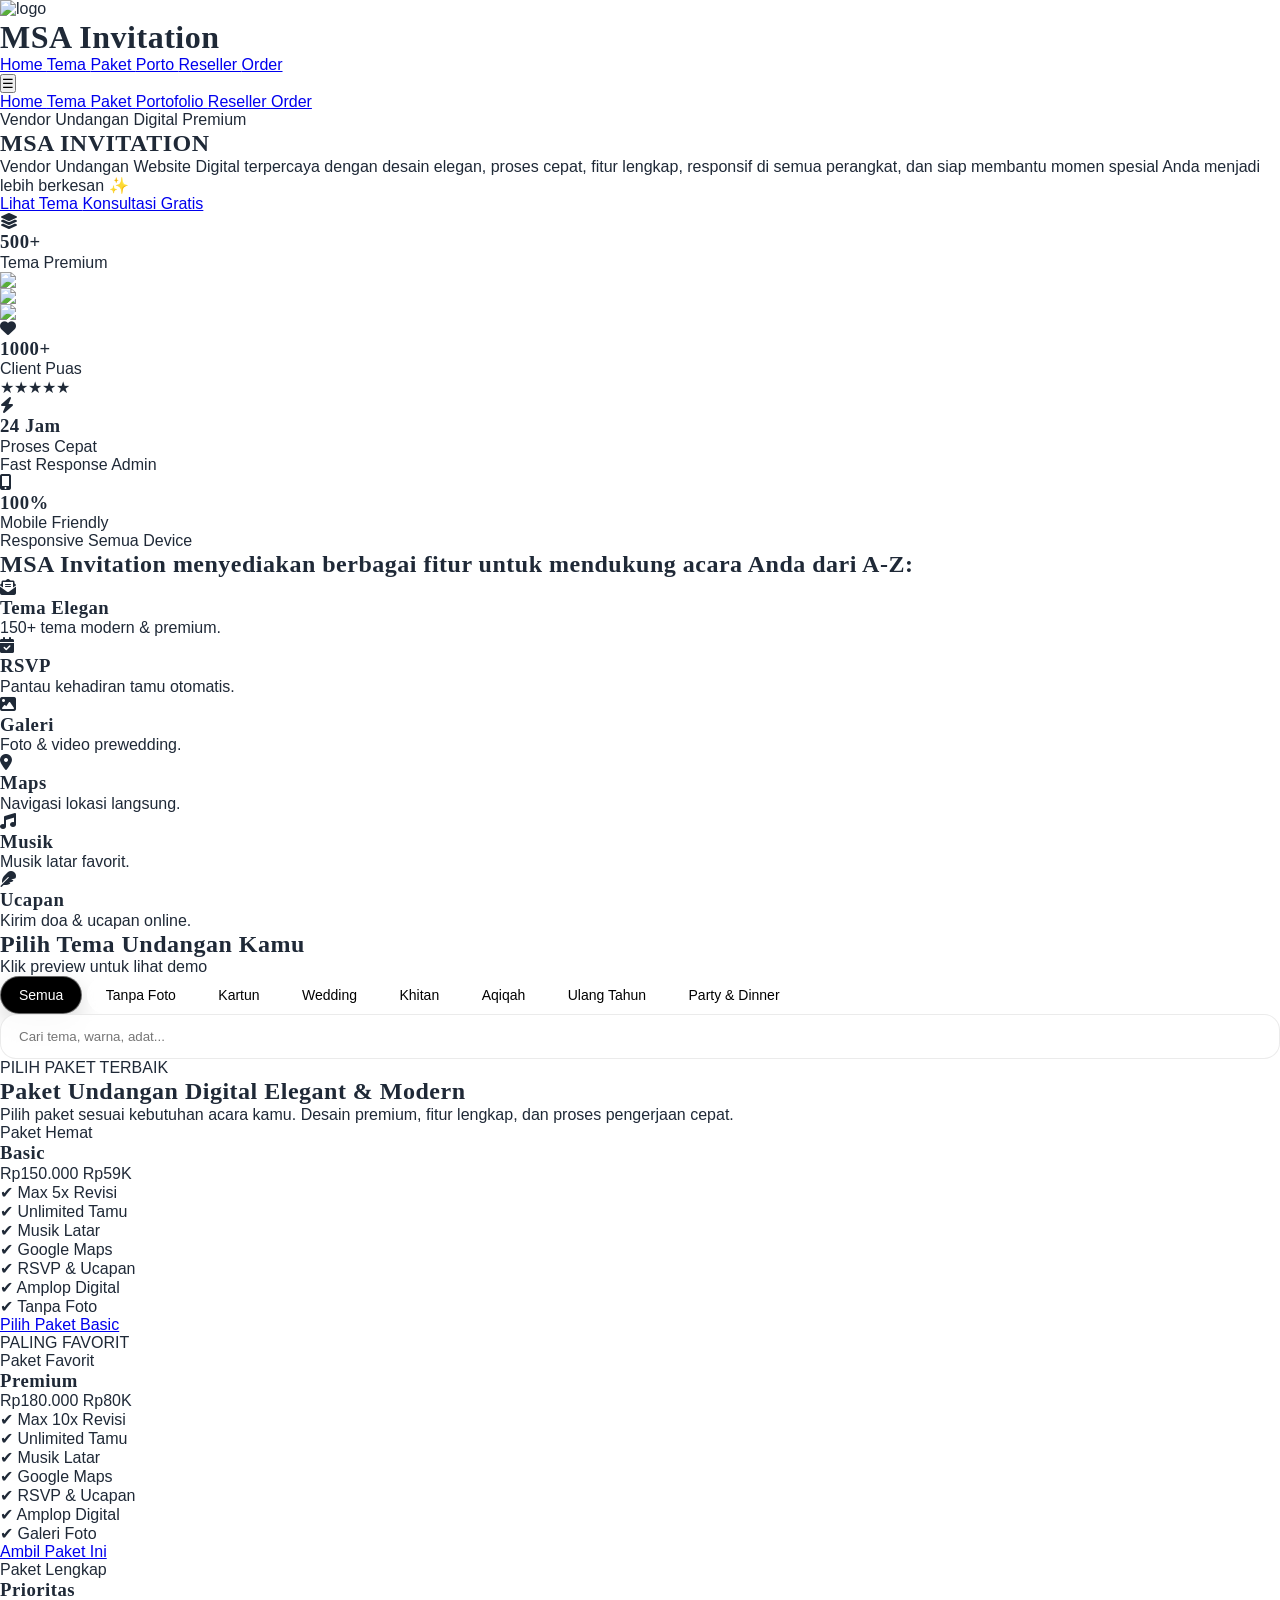
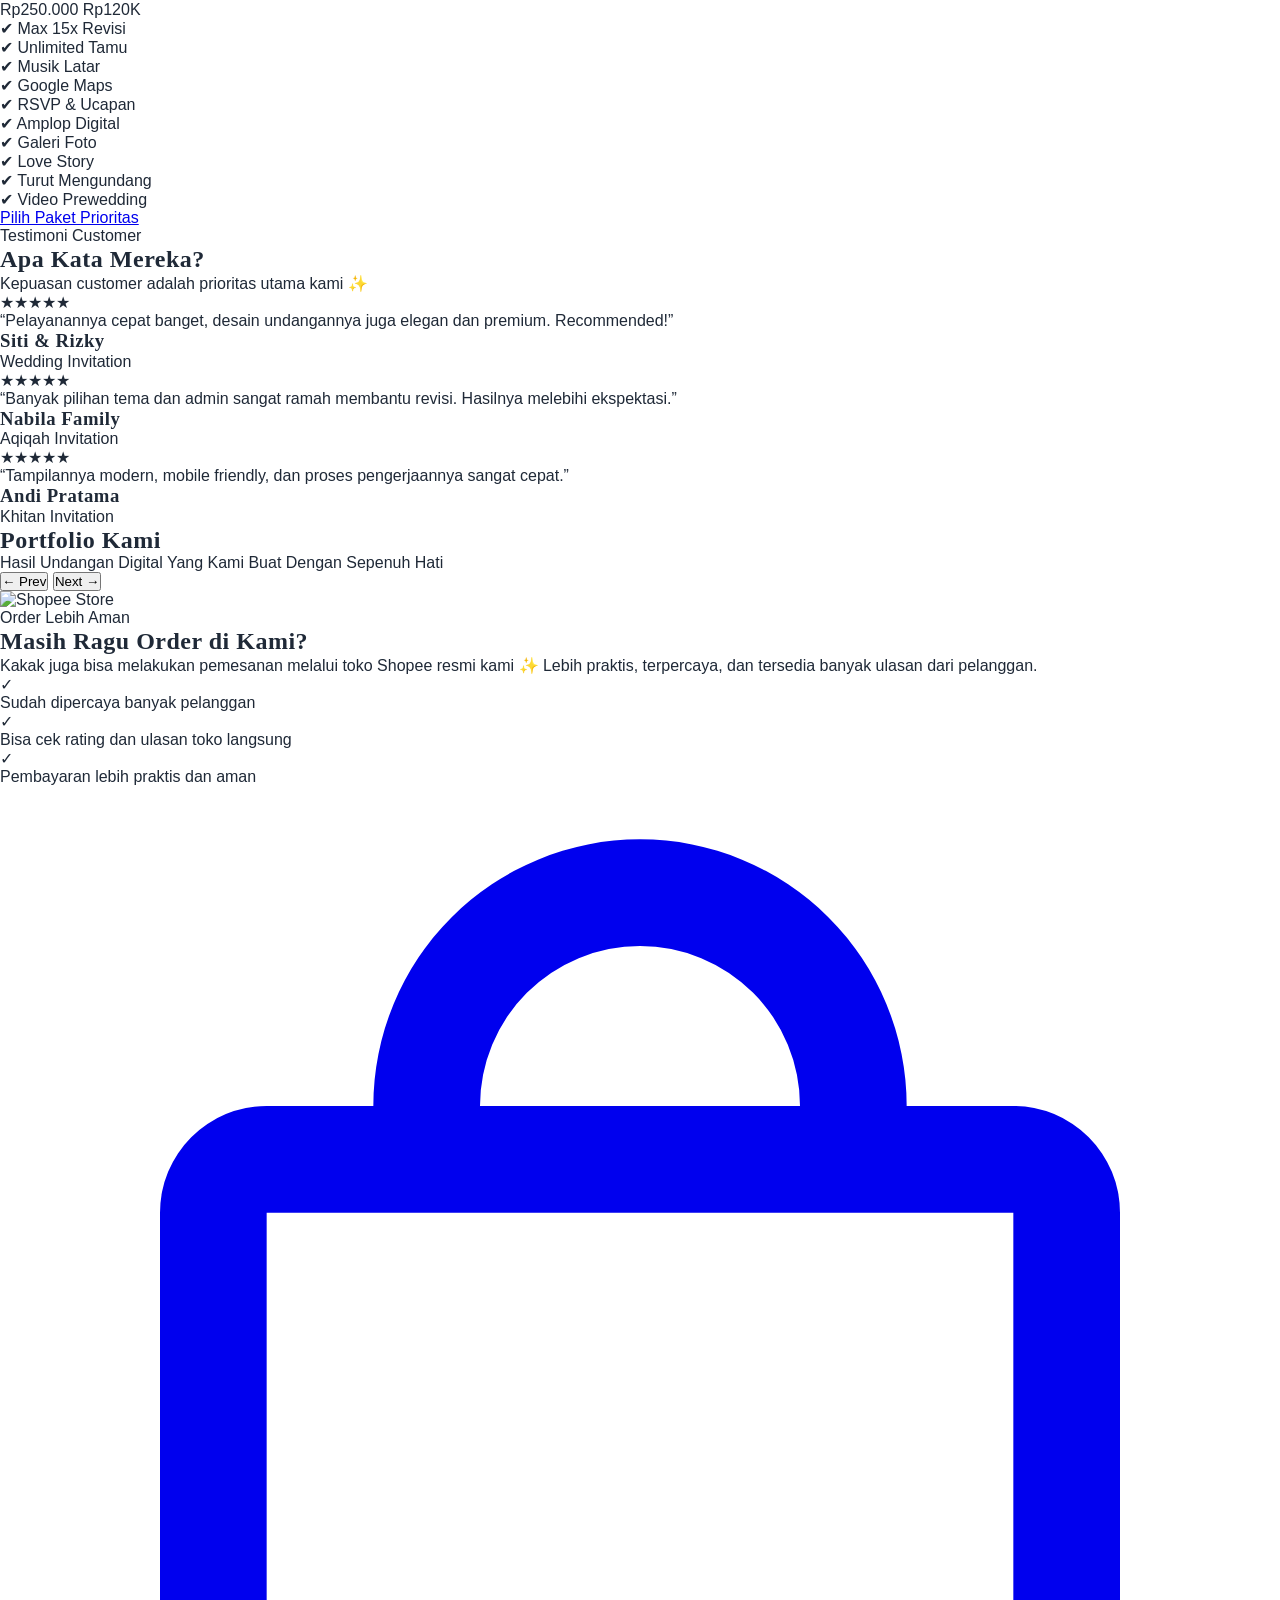
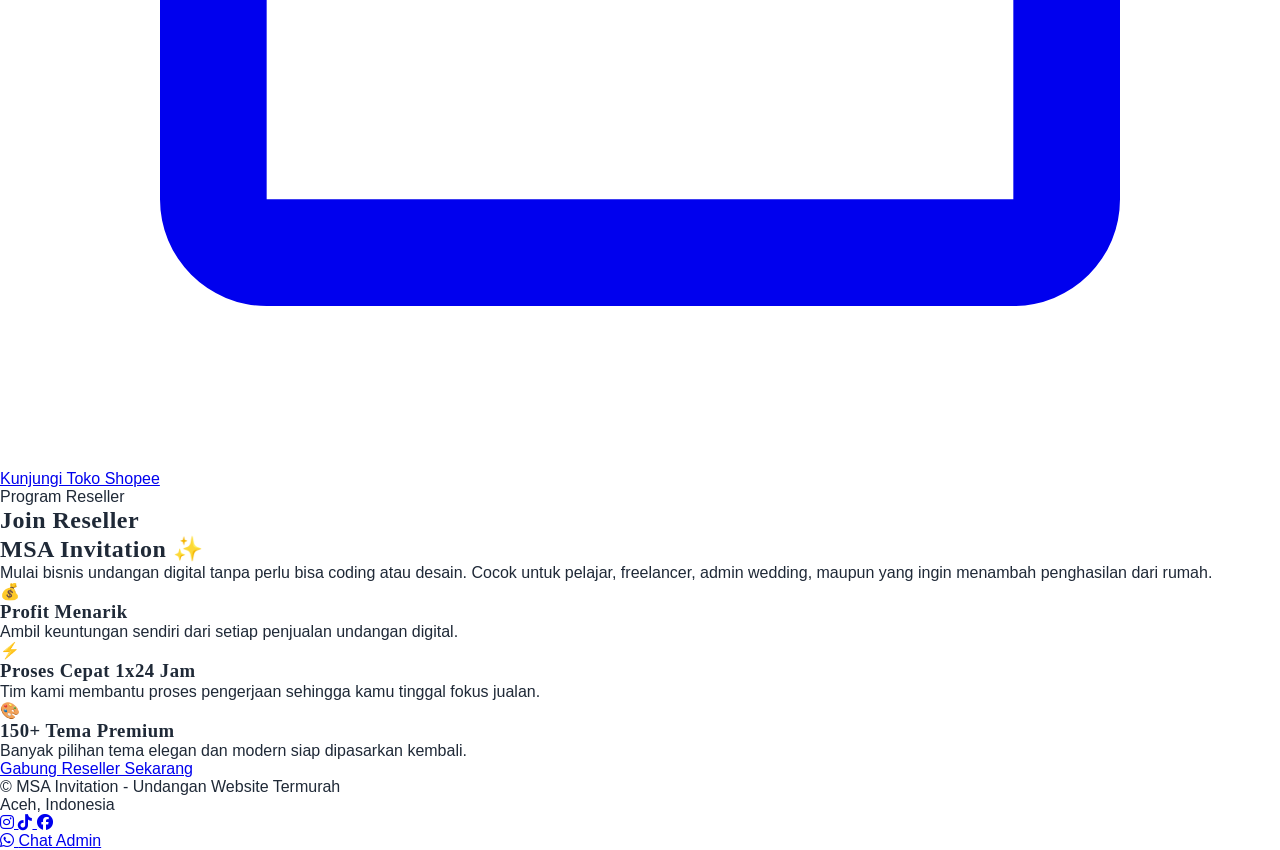
==== commit 3278c422: "Update index.html" ====
--- a/index.html
+++ b/index.html
@@ -861,18 +861,37 @@
 
   </div>
 
-</section>   
+</section> <!-- tutup testimoni -->
+
 <section id="porto" class="max-w-6xl mx-auto px-4 py-16" data-aos="fade-up">
 
   <h2 class="text-2xl font-bold text-center mb-10">
     Portfolio Kami
   </h2>
 
-   <p class="text-center max-w-2xl mx-auto mb-10 opacity-80">
-      Hasil Undangan Digital Yang Kami Buat Dengan Sepenuh Hati
-    </p>
-      
+  <p class="text-center max-w-2xl mx-auto mb-10 opacity-80">
+    Hasil Undangan Digital Yang Kami Buat Dengan Sepenuh Hati
+  </p>
+
   <div id="portoList" class="porto-grid"></div>
+
+  <div class="flex justify-center items-center gap-3 mt-8">
+    
+    <button id="prevPorto"
+      class="px-4 py-2 rounded-full border hover:bg-gray-100 transition">
+      ← Prev
+    </button>
+
+    <span id="pageInfo" class="text-sm font-medium"></span>
+
+    <button id="nextPorto"
+      class="px-4 py-2 rounded-full border hover:bg-gray-100 transition">
+      Next →
+    </button>
+
+  </div>
+
+</section>
   
 <!-- SECTION SHOPEE -->
 <section class="py-20">
@@ -886,7 +905,7 @@
         <!-- Foto -->
         <div class="relative">
           <img 
-            src="assets/images/shopee-store.png"
+            src="assets/MSA.COM.png"
             alt="Shopee Store"
             class="rounded-[24px] border border-white/10 shadow-2xl w-full"
           />
@@ -948,7 +967,7 @@
 
           <!-- Button -->
           <a 
-            href="https://shopee.co.id/shop/99830023"
+            href="https://shopee.co.id/product/99830023/41450563672/"
             target="_blank"
             class="inline-flex items-center gap-3 bg-orange-500 hover:bg-orange-600 text-white font-semibold px-8 py-4 rounded-2xl transition-all duration-300 hover:scale-105"
           >
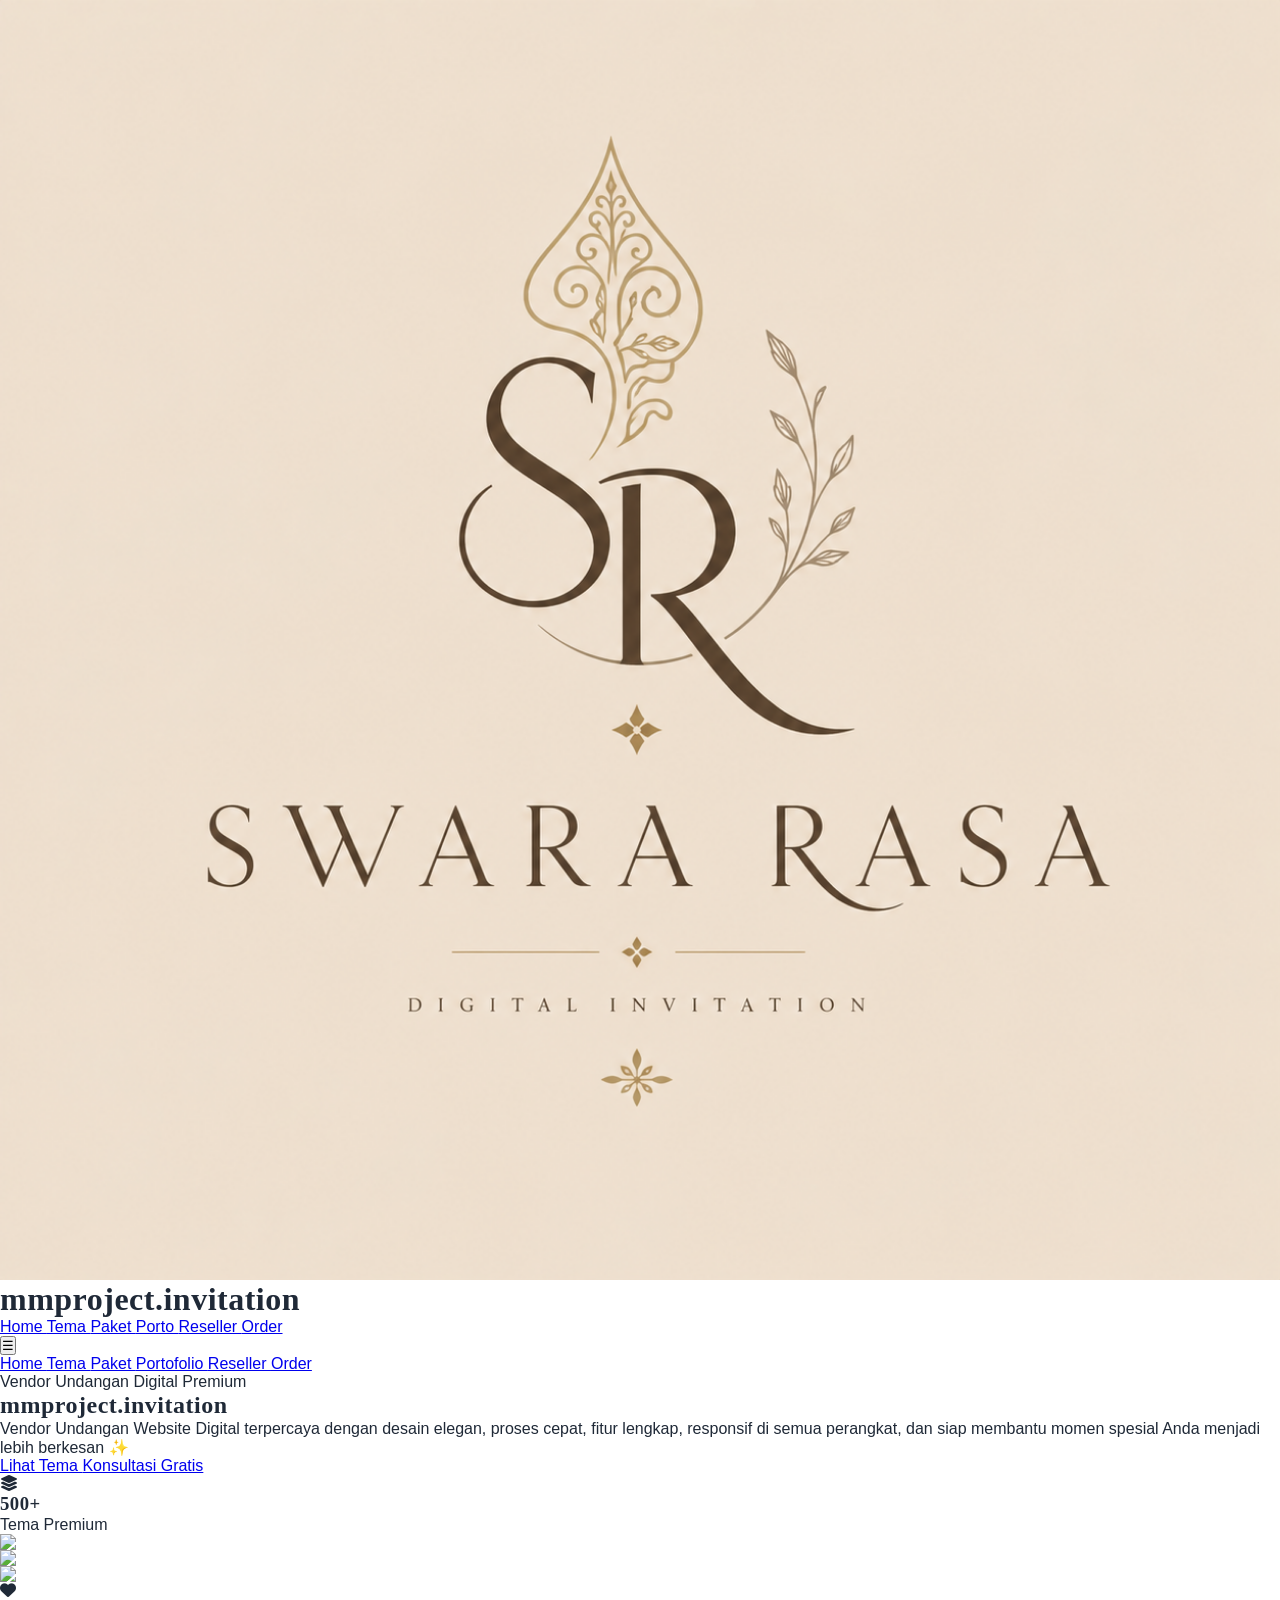
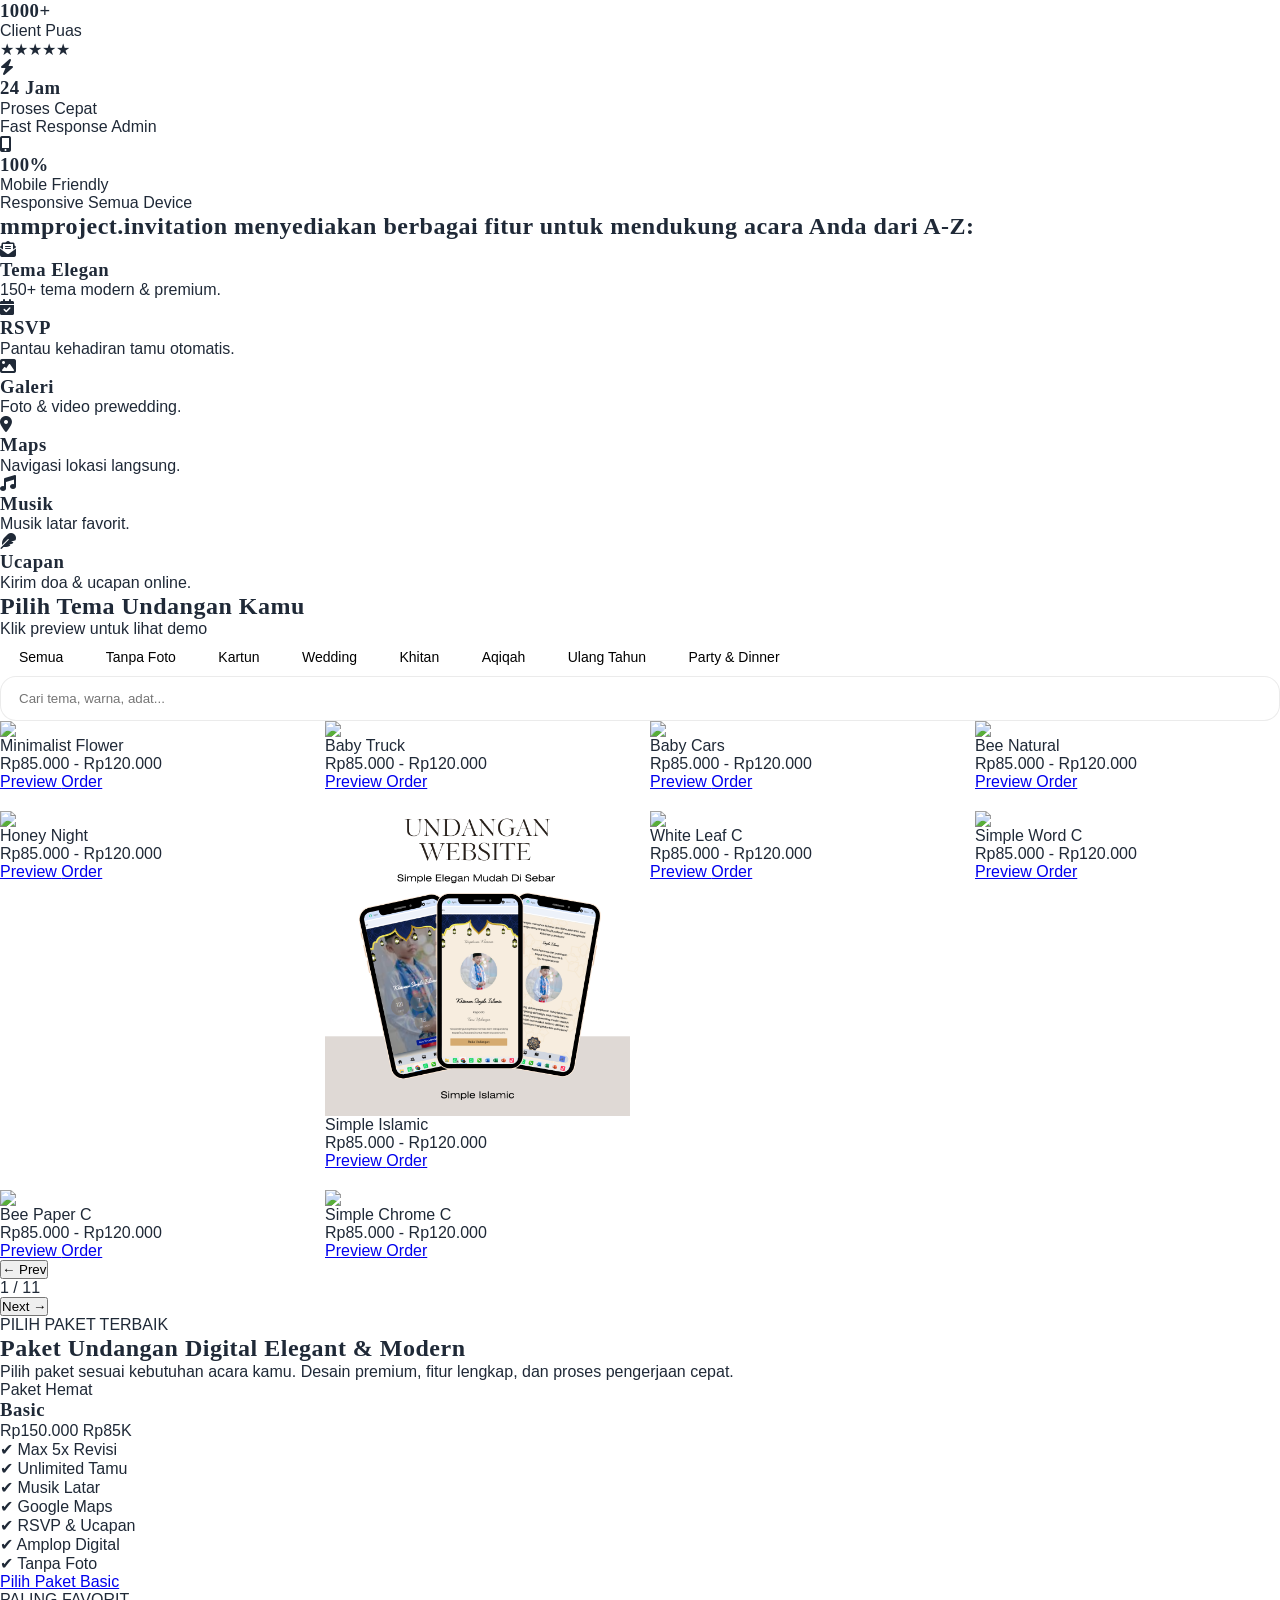
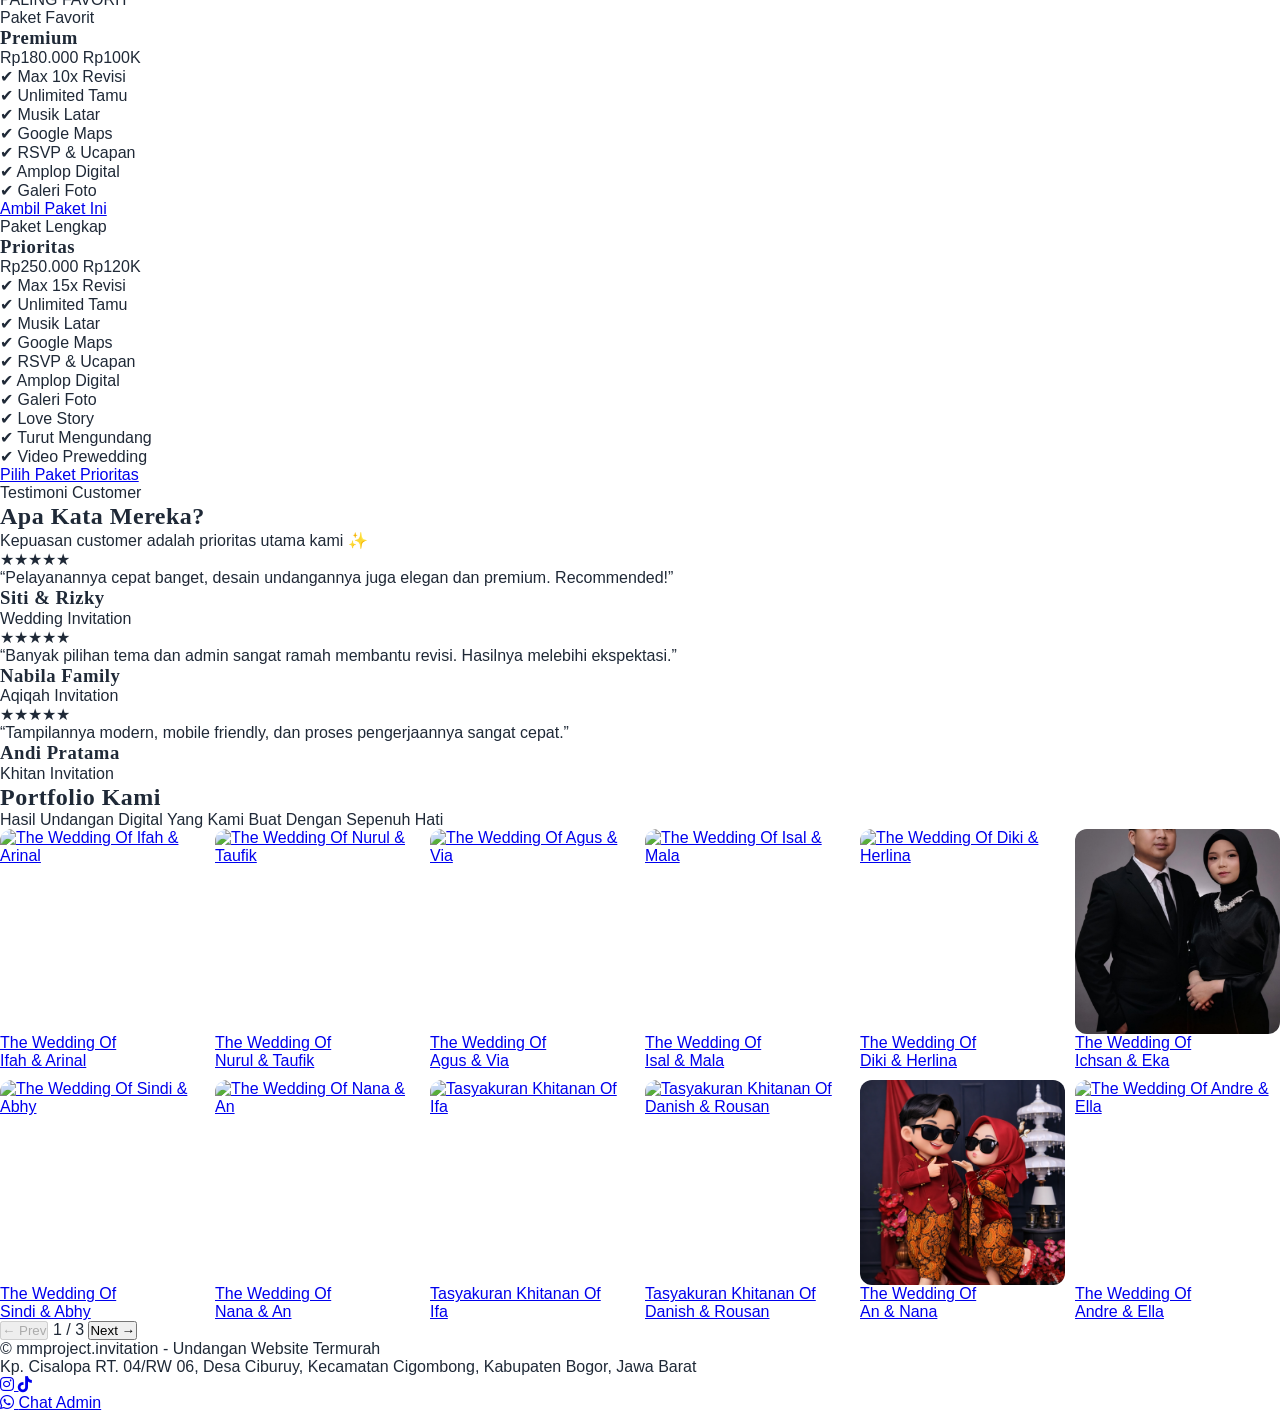
==== commit 8c186a2a: "Update invitation details and links in index.html" ====
--- a/index.html
+++ b/index.html
@@ -5,13 +5,13 @@
   <meta name="viewport" content="width=device-width, initial-scale=1.0">
 
   <!-- WA Preview -->
-  <meta property="og:title" content="MSA Invitation" />
+  <meta property="og:title" content="mmproject.invitation" />
   
   <meta property="og:description" 
-  content="Pilih tema undangan digital elegan & modern. Bisa custom sesuai keinginan kamu 💌" />
+  content="Pilih tema undangan digital elegan & modern. Proses Expres hasil maksimal 💌" />
   
   <meta property="og:image" 
-  content="https://msa-invitation-id.vercel.app/assets/MSA H.png" />
+  content="https://msa-invitation-id.vercel.app/assets/mmproject.invitation.jpeg" />
   
   <meta property="og:url" 
   content="https://msa-invitation-id.vercel.app/" />
@@ -19,8 +19,8 @@
   <meta property="og:type" content="website" />
 </head>
 
-  <title>MSA Invitation</title>
-  <link rel="icon" type="image/png" href="assets/MSA H.png">
+  <title>Swara Rasa Invite</title>
+  <link rel="icon" type="image/jpeg" href="assets/mmproject.invitation.jpeg">
 
   <script src="https://cdn.tailwindcss.com"></script>
 
@@ -51,11 +51,11 @@
     <!-- LOGO -->
     <div class="flex items-center gap-2">
 
-      <img src="assets/MSA H.png" alt="logo"
+      <img src="assets/Swara Rasa Invite.png" alt="logo"
         class="w-8 h-8 object-contain">
 
       <h1 class="font-bold text-sm md:text-lg">
-        MSA Invitation
+        mmproject.invitation
       </h1>
 
     </div>
@@ -83,7 +83,7 @@
   Reseller
 </a>
 
-      <a href="https://wa.me/6281261233730"
+      <a href="https://wa.me/6285697675983"
         target="_blank"
         class="bg-black text-white px-4 py-2 rounded-full hover:bg-gray-800 transition">
 
@@ -137,7 +137,7 @@
   Reseller
 </a>
 
-    <a href="https://wa.me/6281261233730"
+    <a href="https://wa.me/6285697675983"
       target="_blank"
       class="block text-center bg-black text-white py-2 rounded-full">
 
@@ -170,7 +170,7 @@
     <h1 class="text-4xl md:text-6xl font-bold leading-tight mb-6">
 
       <span class="bg-gradient-to-r from-black to-gray-500 bg-clip-text text-transparent">
-        MSA INVITATION
+        mmproject.invitation
       </span>
 
     </h1>
@@ -194,7 +194,7 @@
 
       </a>
 
-      <a href="https://wa.me/6281261233730"
+      <a href="https://wa.me/6285697675983"
         target="_blank"
         class="px-6 py-3 rounded-full bg-white border hover:bg-gray-100 transition">
 
@@ -339,7 +339,7 @@
   <div class="max-w-6xl mx-auto px-4">
 
     <h2 class="text-3xl md:text-4xl font-semibold text-center mb-12 max-w-3xl mx-auto leading-snug">
-      <span class="text-gradient">MSA Invitation</span> menyediakan
+      <span class="text-gradient">mmproject.invitation</span> menyediakan
       berbagai fitur untuk mendukung acara Anda dari A-Z:
     </h2>
 
@@ -610,7 +610,7 @@
         </span>
 
         <span class="text-5xl font-extrabold tracking-tight">
-          Rp59K
+          Rp85K
         </span>
 
       </div>
@@ -629,7 +629,7 @@
 
     </ul>
 
-    <a href="https://wa.me/6281261233730?text=Saya+mau+paket+Basic"
+    <a href="https://wa.me/6285697675983?text=Saya+mau+paket+Basic"
       target="_blank"
       class="block text-center py-4 rounded-2xl border border-black font-semibold hover:bg-black hover:text-white hover:scale-105 transition-all duration-300">
 
@@ -675,7 +675,7 @@
           </span>
 
           <span class="text-6xl font-extrabold tracking-tight text-yellow-400">
-            Rp80K
+            Rp100K
           </span>
 
         </div>
@@ -694,7 +694,7 @@
 
       </ul>
 
-      <a href="https://wa.me/6281261233730?text=Saya+mau+paket+Premium"
+      <a href="https://wa.me/6285697675983?text=Saya+mau+paket+Premium"
         target="_blank"
         class="block text-center py-4 rounded-2xl bg-yellow-400 text-black font-bold hover:scale-105 hover:bg-yellow-300 transition-all duration-300">
 
@@ -748,7 +748,7 @@
 
     </ul>
 
-    <a href="https://wa.me/6281261233730?text=Saya+mau+paket+Prioritas"
+    <a href="https://wa.me/6285697675983?text=Saya+mau+paket+Prioritas"
       target="_blank"
       class="block text-center py-4 rounded-2xl border border-black font-semibold hover:bg-black hover:text-white hover:scale-105 transition-all duration-300">
 
@@ -892,247 +892,31 @@
   </div>
 
 </section>
-  
-<!-- SECTION SHOPEE -->
-<section class="py-20">
-  <div class="max-w-6xl mx-auto px-6">
-
-    <!-- Card -->
-    <div class="rounded-[32px] bg-[#0F0F0F] border border-white/10 p-8 md:p-12 hover:-translate-y-3 hover:shadow-[0_20px_60px_rgba(0,0,0,0.35)] transition-all duration-500">
-
-      <div class="grid md:grid-cols-2 gap-12 items-center">
-
-        <!-- Foto -->
-        <div class="relative">
-          <img 
-            src="assets/MSA.COM.png"
-            alt="Shopee Store"
-            class="rounded-[24px] border border-white/10 shadow-2xl w-full"
-          />
-        </div>
-
-        <!-- Content -->
-        <div>
-
-          <!-- Label -->
-          <span class="text-sm text-orange-400 font-medium">
-            Order Lebih Aman
-          </span>
-
-          <!-- Title -->
-          <h2 class="text-3xl md:text-5xl font-bold text-white mt-3 mb-5 leading-tight">
-            Masih Ragu Order di Kami?
-          </h2>
-
-          <!-- Description -->
-          <p class="text-gray-300 leading-relaxed mb-8">
-            Kakak juga bisa melakukan pemesanan melalui toko Shopee resmi kami ✨
-            Lebih praktis, terpercaya, dan tersedia banyak ulasan dari pelanggan.
-          </p>
-
-          <!-- List -->
-          <div class="space-y-4 mb-8">
-
-            <div class="flex items-center gap-3">
-              <div class="w-6 h-6 rounded-full bg-orange-500/10 flex items-center justify-center text-orange-400 text-sm">
-                ✓
-              </div>
-
-              <p class="text-gray-200">
-                Sudah dipercaya banyak pelanggan
-              </p>
-            </div>
-
-            <div class="flex items-center gap-3">
-              <div class="w-6 h-6 rounded-full bg-orange-500/10 flex items-center justify-center text-orange-400 text-sm">
-                ✓
-              </div>
-
-              <p class="text-gray-200">
-                Bisa cek rating dan ulasan toko langsung
-              </p>
-            </div>
-
-            <div class="flex items-center gap-3">
-              <div class="w-6 h-6 rounded-full bg-orange-500/10 flex items-center justify-center text-orange-400 text-sm">
-                ✓
-              </div>
-
-              <p class="text-gray-200">
-                Pembayaran lebih praktis dan aman
-              </p>
-            </div>
-
-          </div>
-
-          <!-- Button -->
-          <a 
-            href="https://shopee.co.id/product/99830023/41450563672/"
-            target="_blank"
-            class="inline-flex items-center gap-3 bg-orange-500 hover:bg-orange-600 text-white font-semibold px-8 py-4 rounded-2xl transition-all duration-300 hover:scale-105"
-          >
-
-            <!-- Icon -->
-            <svg xmlns="http://www.w3.org/2000/svg" class="w-6 h-6" fill="currentColor" viewBox="0 0 24 24">
-              <path d="M19 6h-2a5 5 0 0 0-10 0H5a2 2 0 0 0-2 2v11a2 2 0 0 0 2 2h14a2 2 0 0 0 2-2V8a2 2 0 0 0-2-2Zm-7-3a3 3 0 0 1 3 3H9a3 3 0 0 1 3-3Zm7 16H5V8h14v11Z"/>
-            </svg>
-
-            Kunjungi Toko Shopee
-
-          </a>
-
-        </div>
-
-      </div>
-
-    </div>
-
-  </div>
-</section>
-  <!-- RESELLER -->
-<section id="reseller" class="py-20" data-aos="fade-up">
-
-  <div class="max-w-6xl mx-auto px-4">
-
-    <div class="rounded-3xl bg-gradient-to-br from-black to-gray-800 text-white p-8 md:p-14 overflow-hidden relative">
-
-      <!-- GLOW -->
-      <div class="absolute top-[-100px] right-[-100px] w-[250px] h-[250px] bg-yellow-400/20 blur-3xl rounded-full"></div>
-
-      <div class="relative z-10">
-
-        <!-- TITLE -->
-        <div class="text-center mb-12">
-
-          <span class="px-4 py-2 rounded-full bg-white/10 border border-white/20 text-sm">
-            Program Reseller
-          </span>
-
-          <h2 class="text-3xl md:text-5xl font-bold mt-6 mb-4 leading-tight">
-
-            Join Reseller
-            <br>
-            MSA Invitation ✨
-
-          </h2>
-
-          <p class="text-gray-300 max-w-3xl mx-auto leading-relaxed">
-
-            Mulai bisnis undangan digital tanpa perlu bisa coding atau desain.
-            Cocok untuk pelajar, freelancer, admin wedding, maupun yang ingin
-            menambah penghasilan dari rumah.
-
-          </p>
-
-        </div>
-
-        <!-- BENEFIT -->
-        <div class="grid md:grid-cols-3 gap-6 mb-12">
-
-          <!-- 1 -->
-          <div class="rounded-2xl bg-white/5 border border-white/10 p-6 backdrop-blur">
-
-            <div class="text-3xl mb-4">
-              💰
-            </div>
-
-            <h3 class="text-xl font-semibold mb-2">
-              Profit Menarik
-            </h3>
-
-            <p class="text-gray-300 text-sm leading-relaxed">
-              Ambil keuntungan sendiri dari setiap penjualan undangan digital.
-            </p>
-
-          </div>
-
-          <!-- 2 -->
-          <div class="rounded-2xl bg-white/5 border border-white/10 p-6 backdrop-blur">
-
-            <div class="text-3xl mb-4">
-              ⚡
-            </div>
-
-            <h3 class="text-xl font-semibold mb-2">
-              Proses Cepat 1x24 Jam
-            </h3>
-
-            <p class="text-gray-300 text-sm leading-relaxed">
-              Tim kami membantu proses pengerjaan sehingga kamu tinggal fokus jualan.
-            </p>
-
-          </div>
-
-          <!-- 3 -->
-          <div class="rounded-2xl bg-white/5 border border-white/10 p-6 backdrop-blur">
-
-            <div class="text-3xl mb-4">
-              🎨
-            </div>
-
-            <h3 class="text-xl font-semibold mb-2">
-              150+ Tema Premium
-            </h3>
-
-            <p class="text-gray-300 text-sm leading-relaxed">
-              Banyak pilihan tema elegan dan modern siap dipasarkan kembali.
-            </p>
-
-          </div>
-
-        </div>
-
-        <!-- CTA -->
-        <div class="text-center">
-
-          <a href="https://wa.me/6281261233730?text=Halo+saya+ingin+join+reseller"
-            target="_blank"
-            class="inline-block px-8 py-4 rounded-full bg-white text-black font-semibold hover:scale-105 transition">
-
-            Gabung Reseller Sekarang
-
-          </a>
-
-        </div>
-
-      </div>
-
-    </div>
-
-  </div>
-
-</section>
 <!-- 🔥 FOOTER TARUH DI SINI -->
 <footer class="bg-white mt-10 border-t">
 
   <div class="max-w-6xl mx-auto px-4 py-8 text-center">
 
     <p class="text-sm text-gray-500 mb-2">
-      © MSA Invitation - Undangan Website Termurah
+      © mmproject.invitation - Undangan Website Termurah
     </p>
 
     <p class="text-sm text-gray-400 mb-6">
-      Aceh, Indonesia
+      Kp. Cisalopa RT. 04/RW 06, Desa Ciburuy, Kecamatan Cigombong, Kabupaten Bogor, Jawa Barat
     </p>
 
 <div class="flex justify-center gap-5 text-xl">
 
   <!-- INSTAGRAM -->
-  <a href="https://www.instagram.com/msa_invitation?igsh=b3ByZXFiYWM4eXg5" target="_blank"
+  <a href="https://www.instagram.com/percetakann_" target="_blank"
      class="text-gray-500 hover:text-black hover:scale-110 transition">
     <i class="fab fa-instagram"></i>
   </a>
 
   <!-- TIKTOK -->
-  <a href="https://www.tiktok.com/@msainvitation?_t=ZS-8vaFXliIlsd&_r=1" target="_blank"
+  <a href="https://www.tiktok.com/@mmproject.invitation" target="_blank"
      class="text-gray-500 hover:text-black hover:scale-110 transition">
     <i class="fab fa-tiktok"></i>
-  </a>
-
-  <!-- FACEBOOK -->
-  <a href="https://www.facebook.com/share/1EvFyyPU51/" target="_blank"
-     class="text-gray-500 hover:text-black hover:scale-110 transition">
-    <i class="fab fa-facebook"></i>
   </a>
 
 </div>
@@ -1167,7 +951,7 @@
 </script>
 
 <!-- FLOATING WHATSAPP -->
-<a href="https://wa.me/6281261233730"
+<a href="https://wa.me/6285697675983"
    target="_blank"
    class="fixed bottom-5 right-5 z-50 flex items-center gap-3 bg-green-500 text-white px-5 py-3 rounded-full shadow-2xl hover:scale-105 transition duration-300">
 
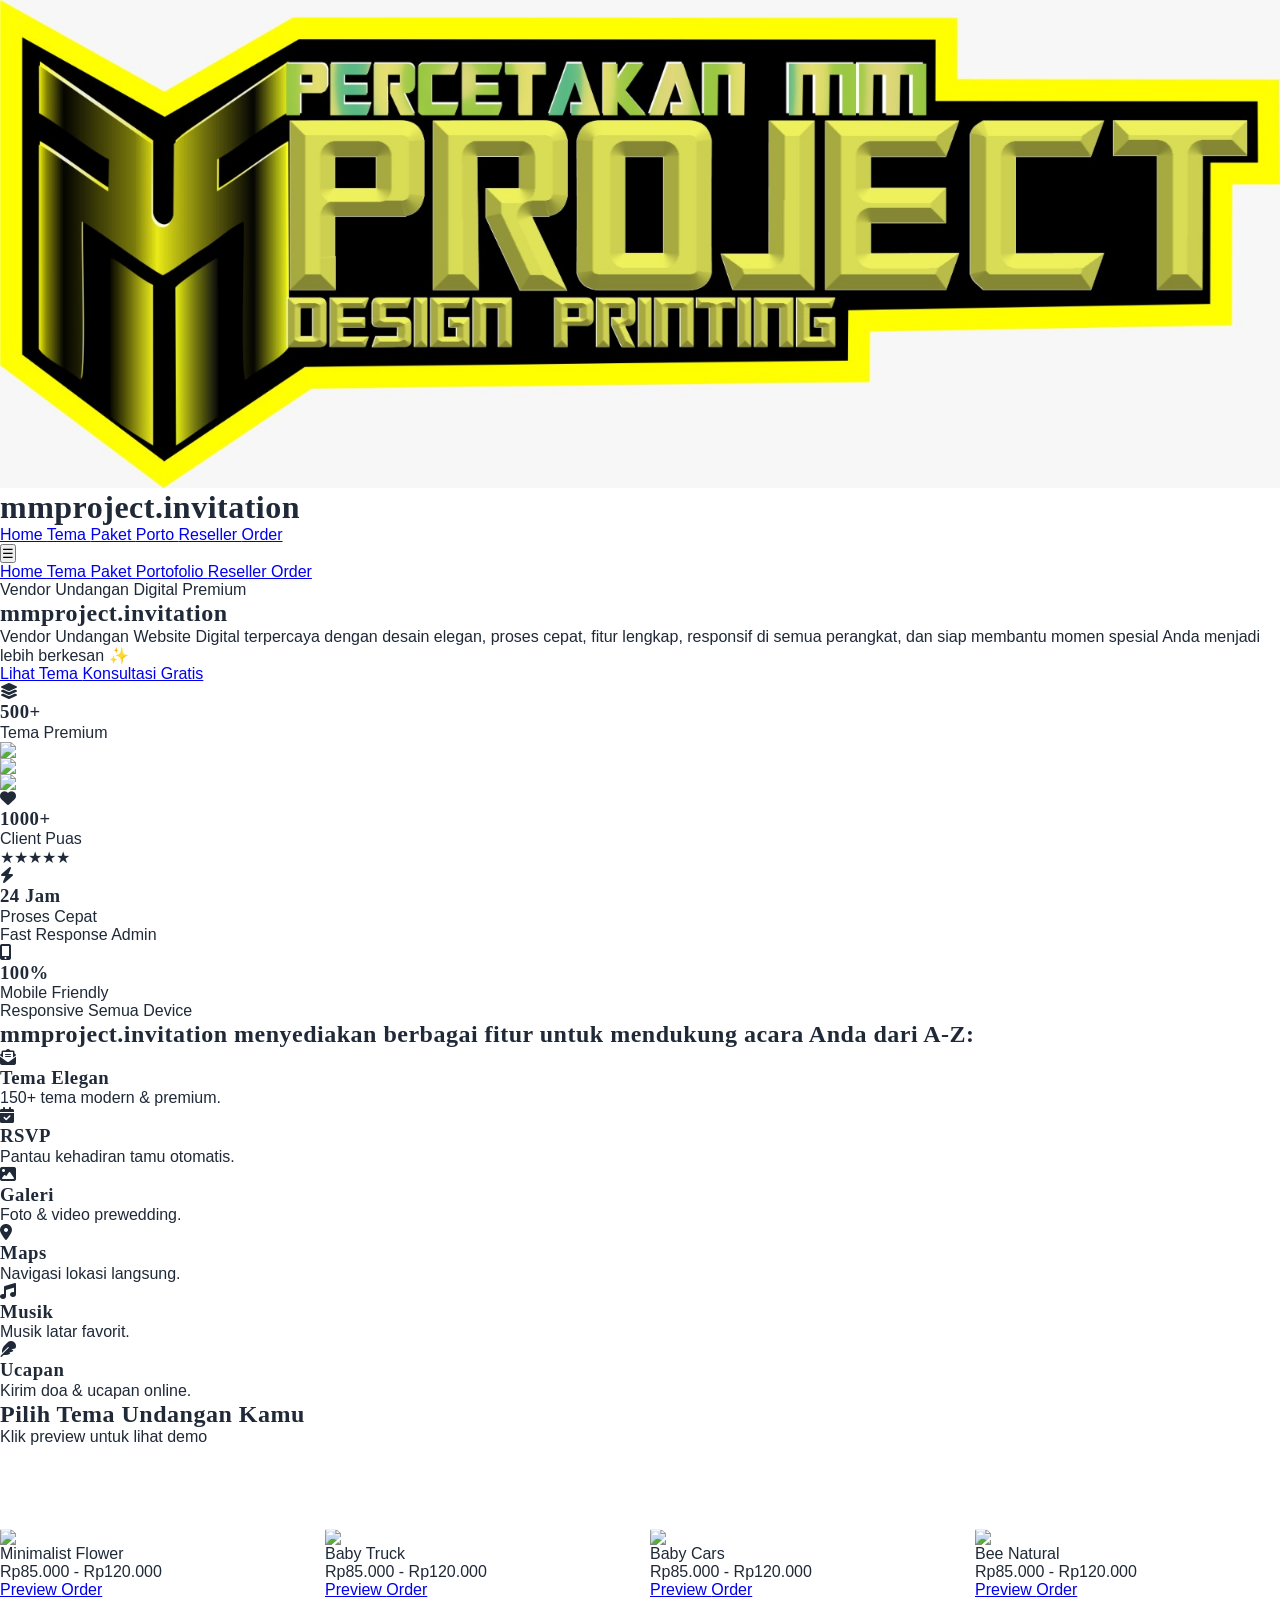
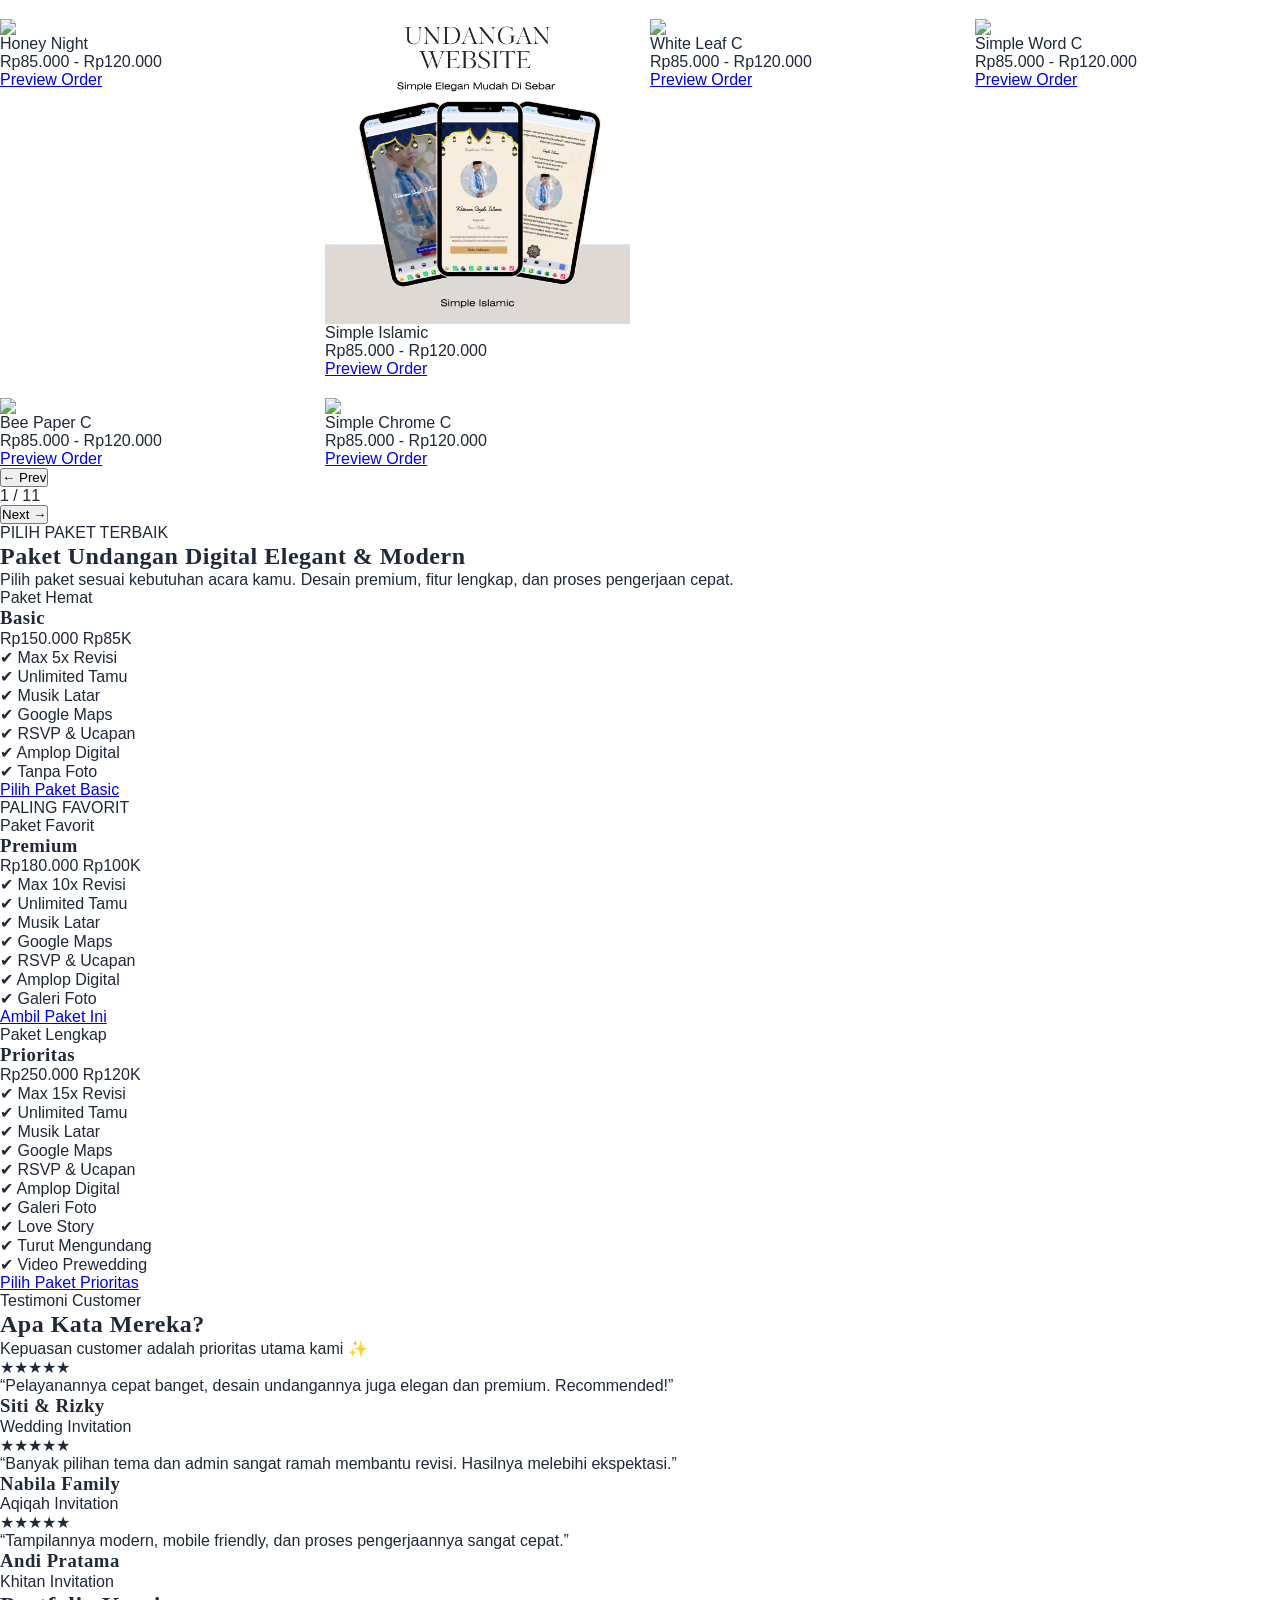
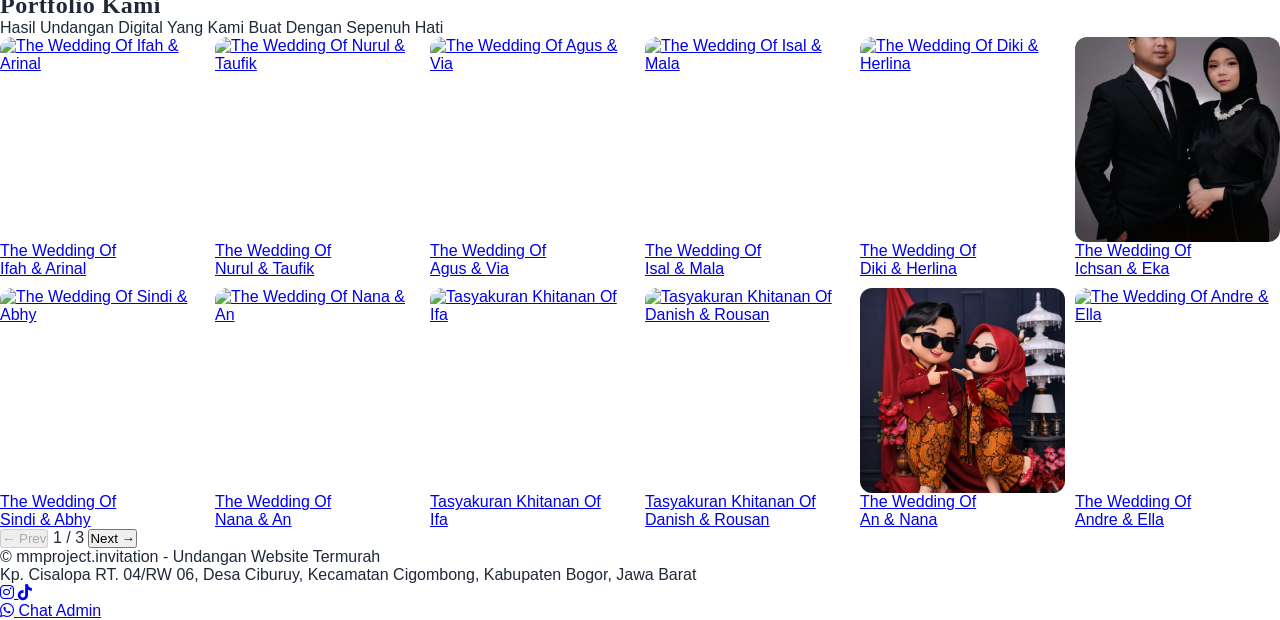
==== commit c848242e: "Replace logo image source in index.html" ====
--- a/index.html
+++ b/index.html
@@ -19,7 +19,7 @@
   <meta property="og:type" content="website" />
 </head>
 
-  <title>Swara Rasa Invite</title>
+  <title>mmproject.invitation</title>
   <link rel="icon" type="image/jpeg" href="assets/mmproject.invitation.jpeg">
 
   <script src="https://cdn.tailwindcss.com"></script>
@@ -51,7 +51,7 @@
     <!-- LOGO -->
     <div class="flex items-center gap-2">
 
-      <img src="assets/Swara Rasa Invite.png" alt="logo"
+      <img src="assets/mmproject.invitation.jpeg" alt="logo"
         class="w-8 h-8 object-contain">
 
       <h1 class="font-bold text-sm md:text-lg">
